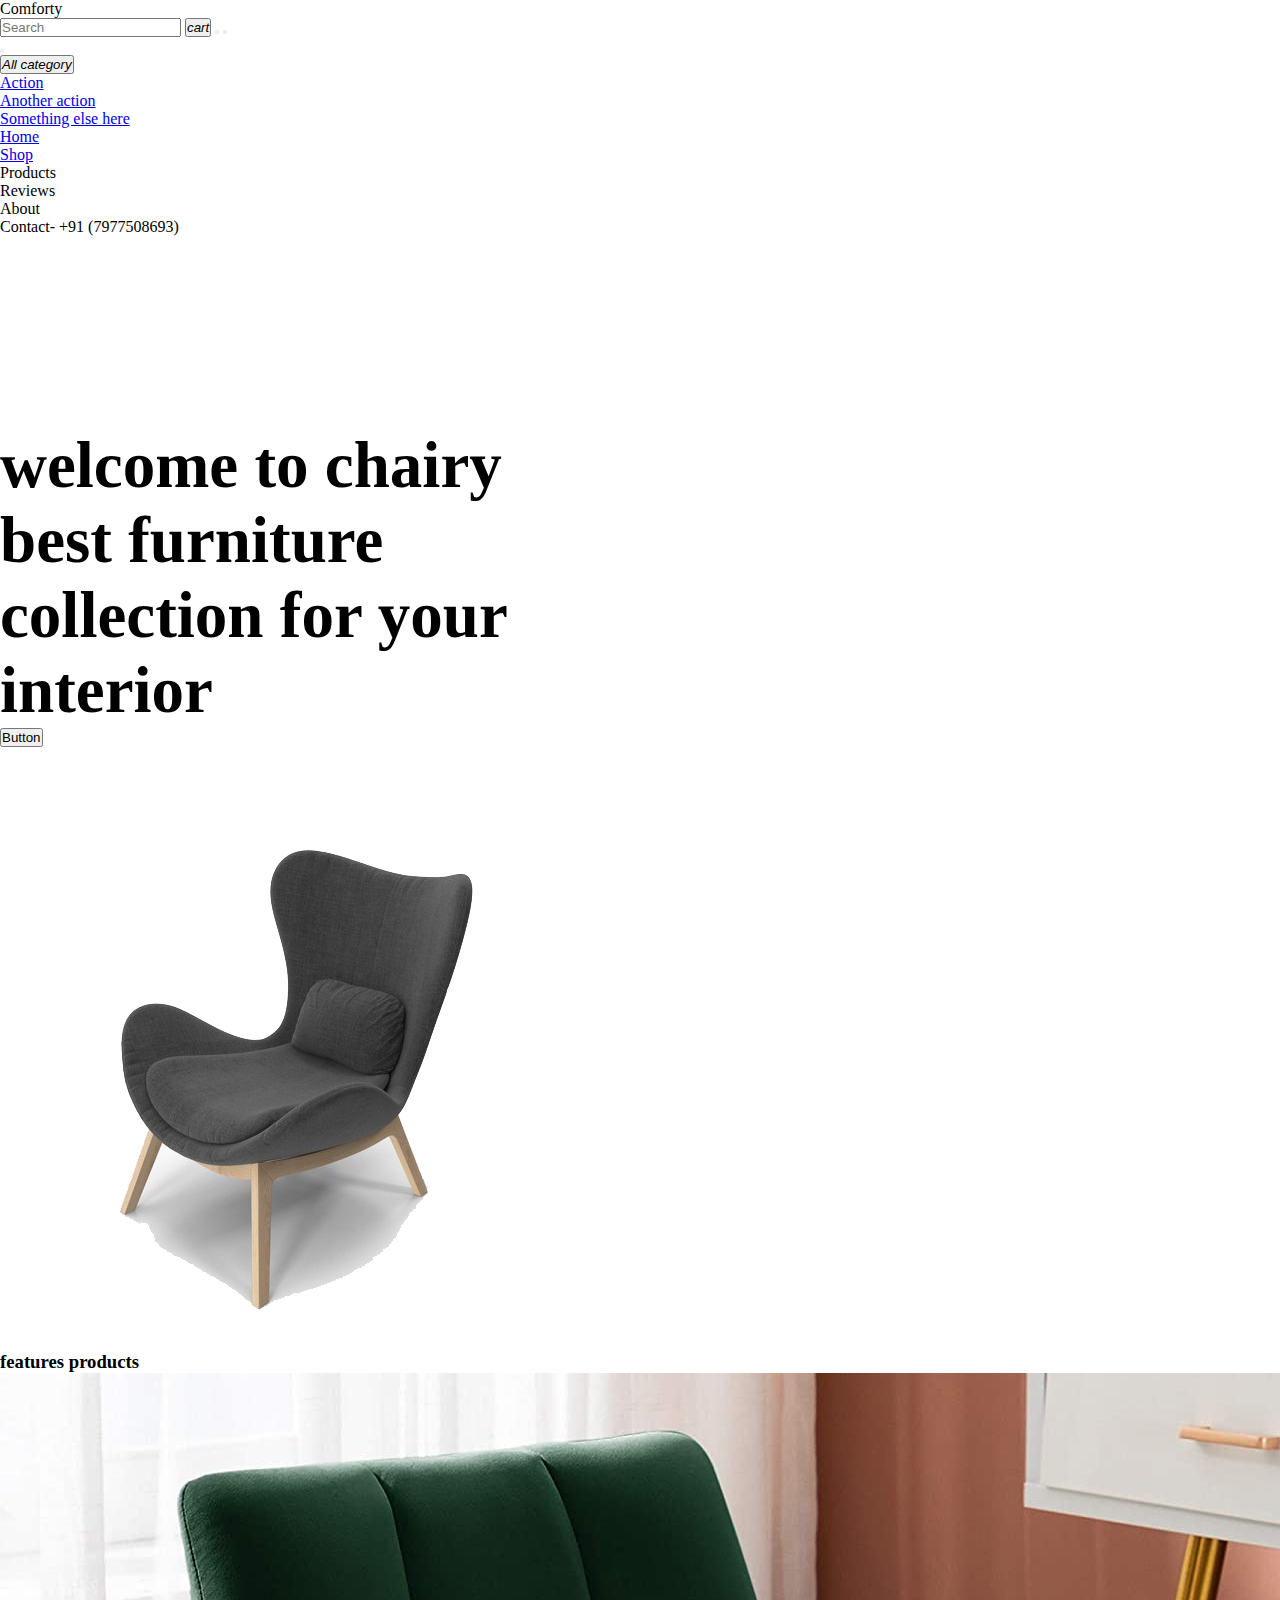
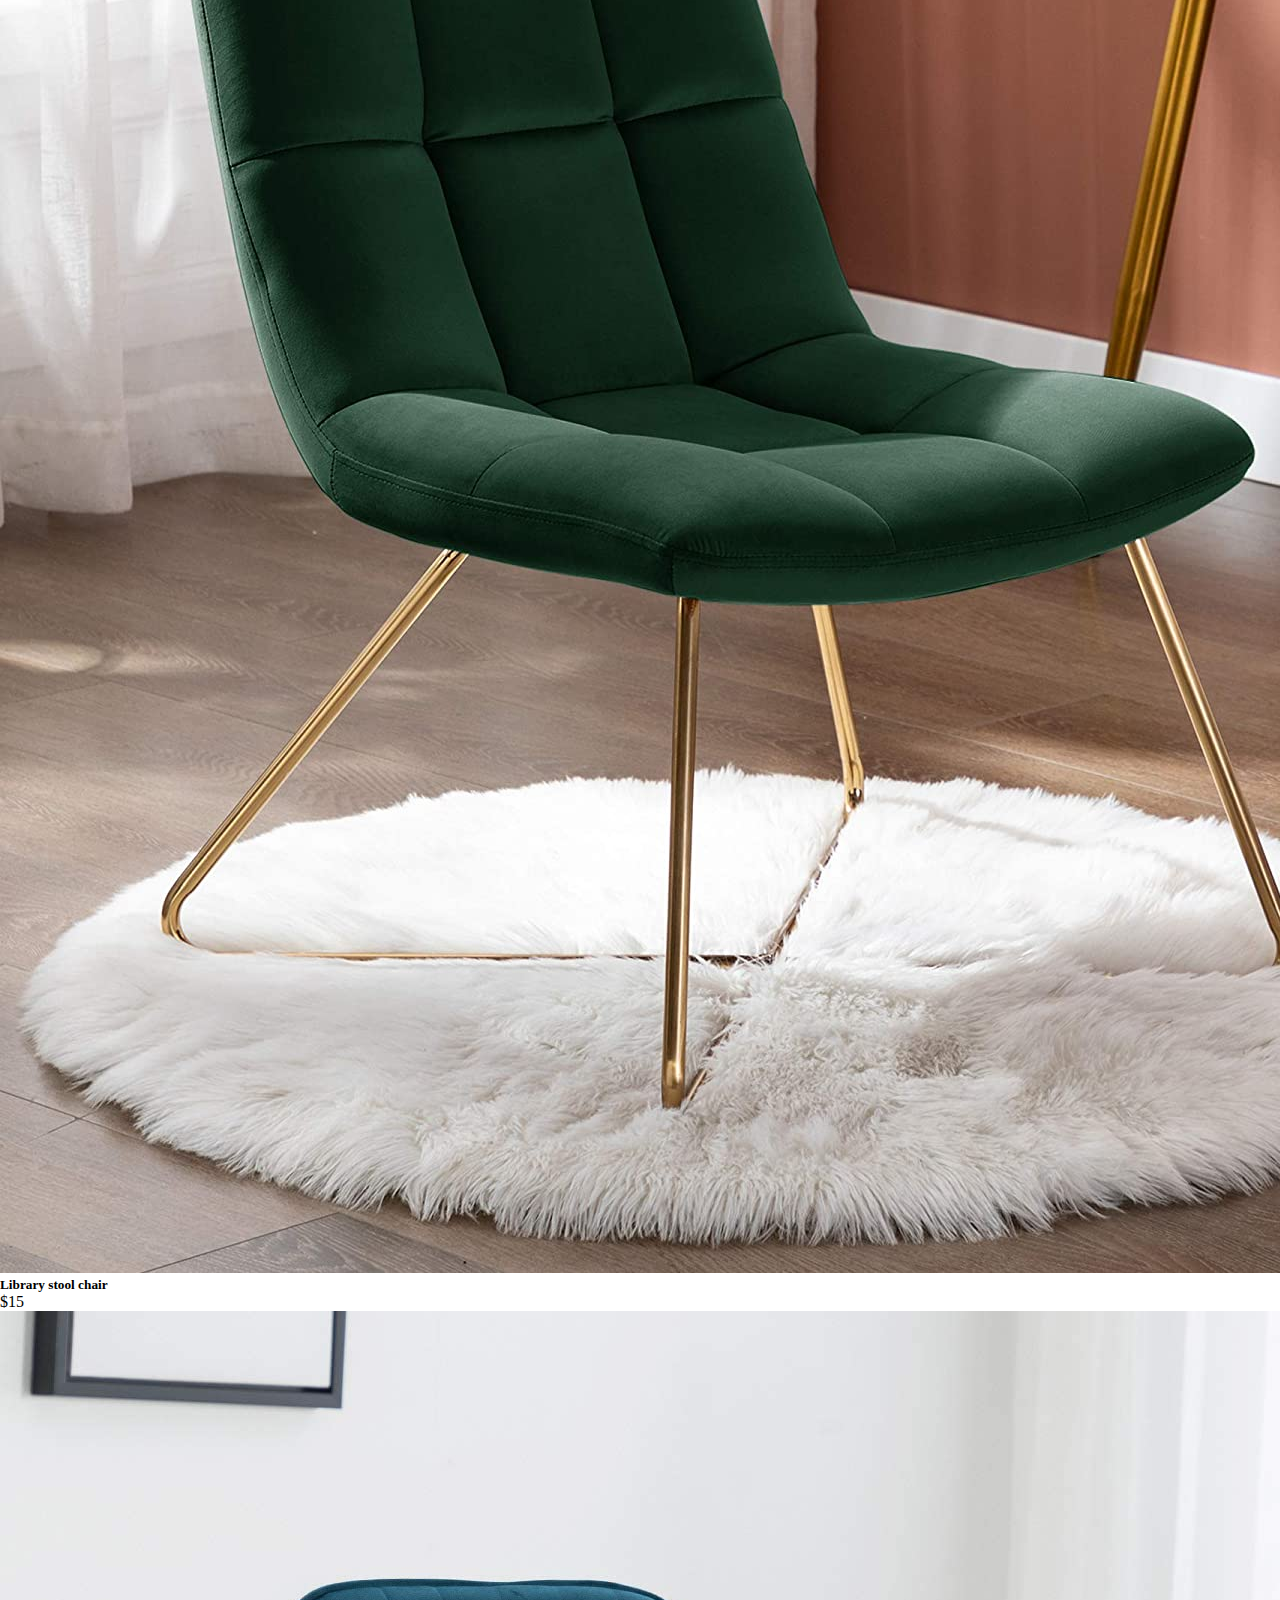
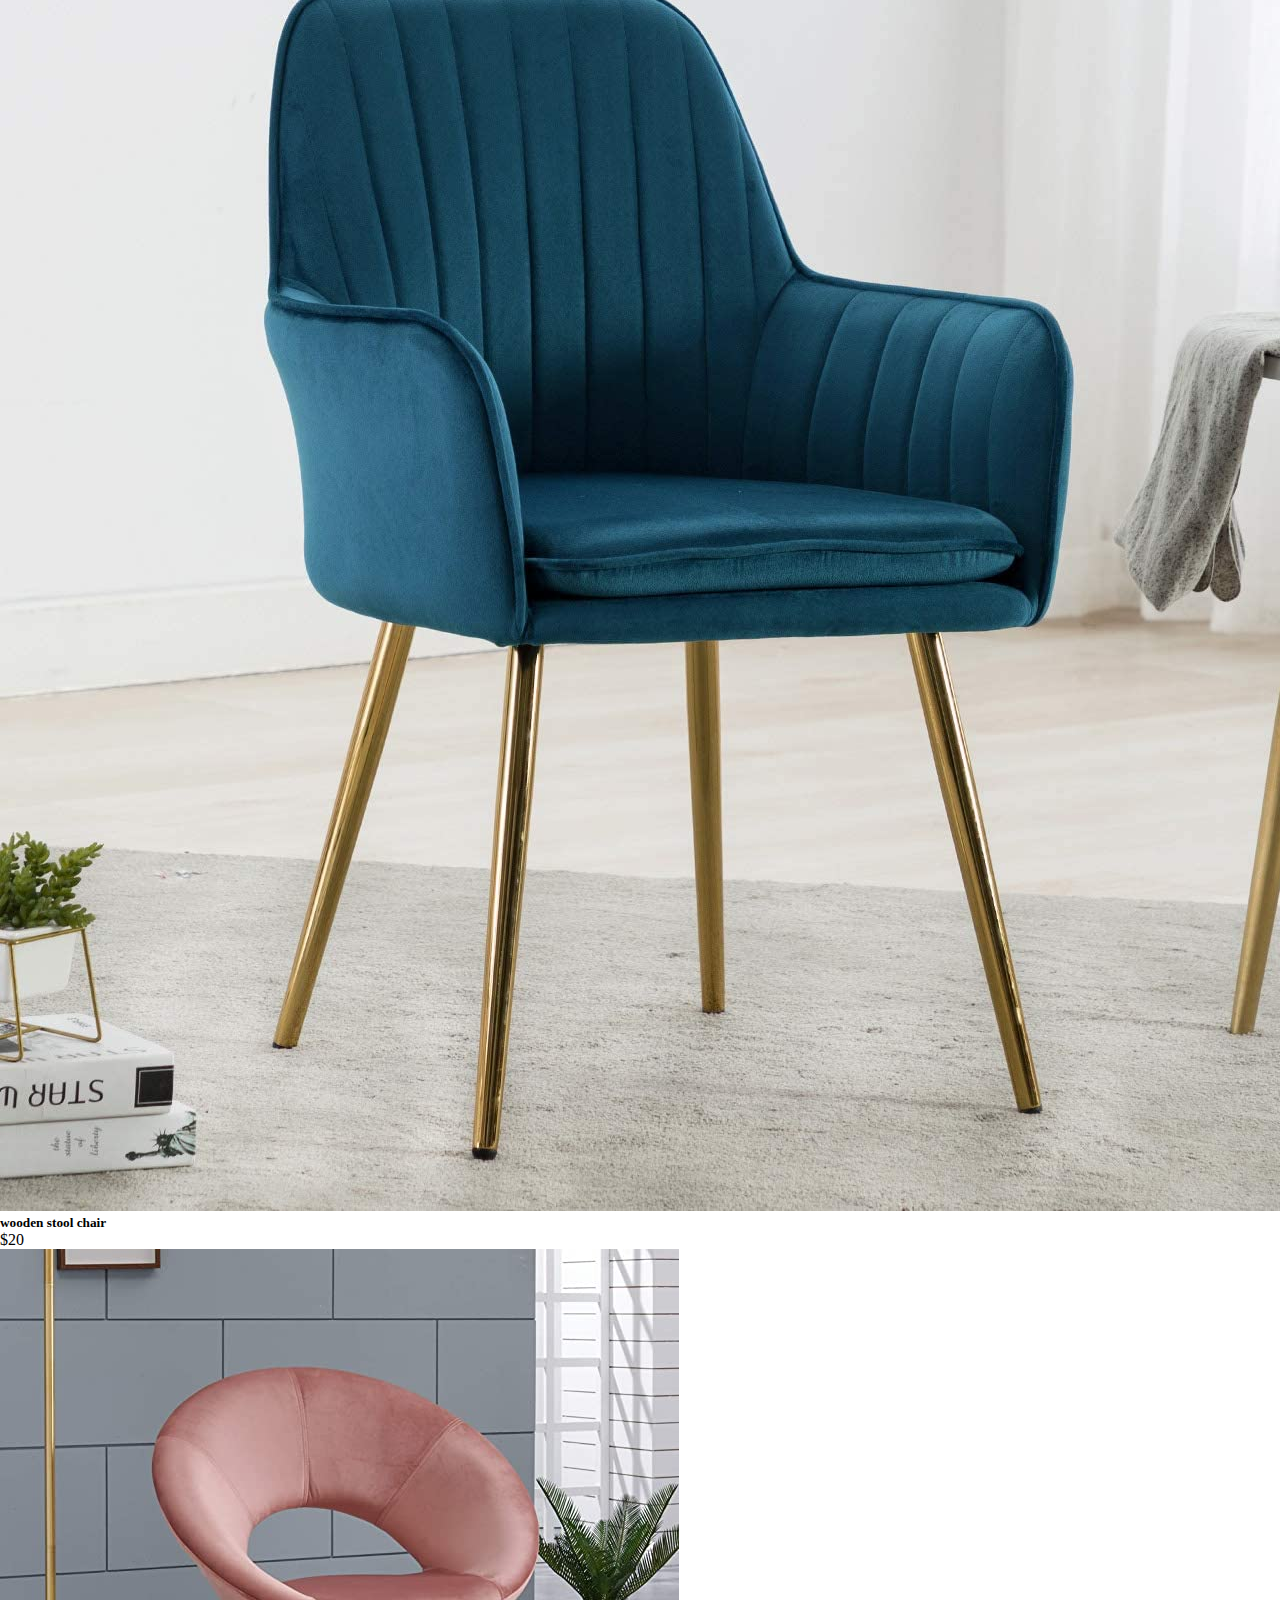
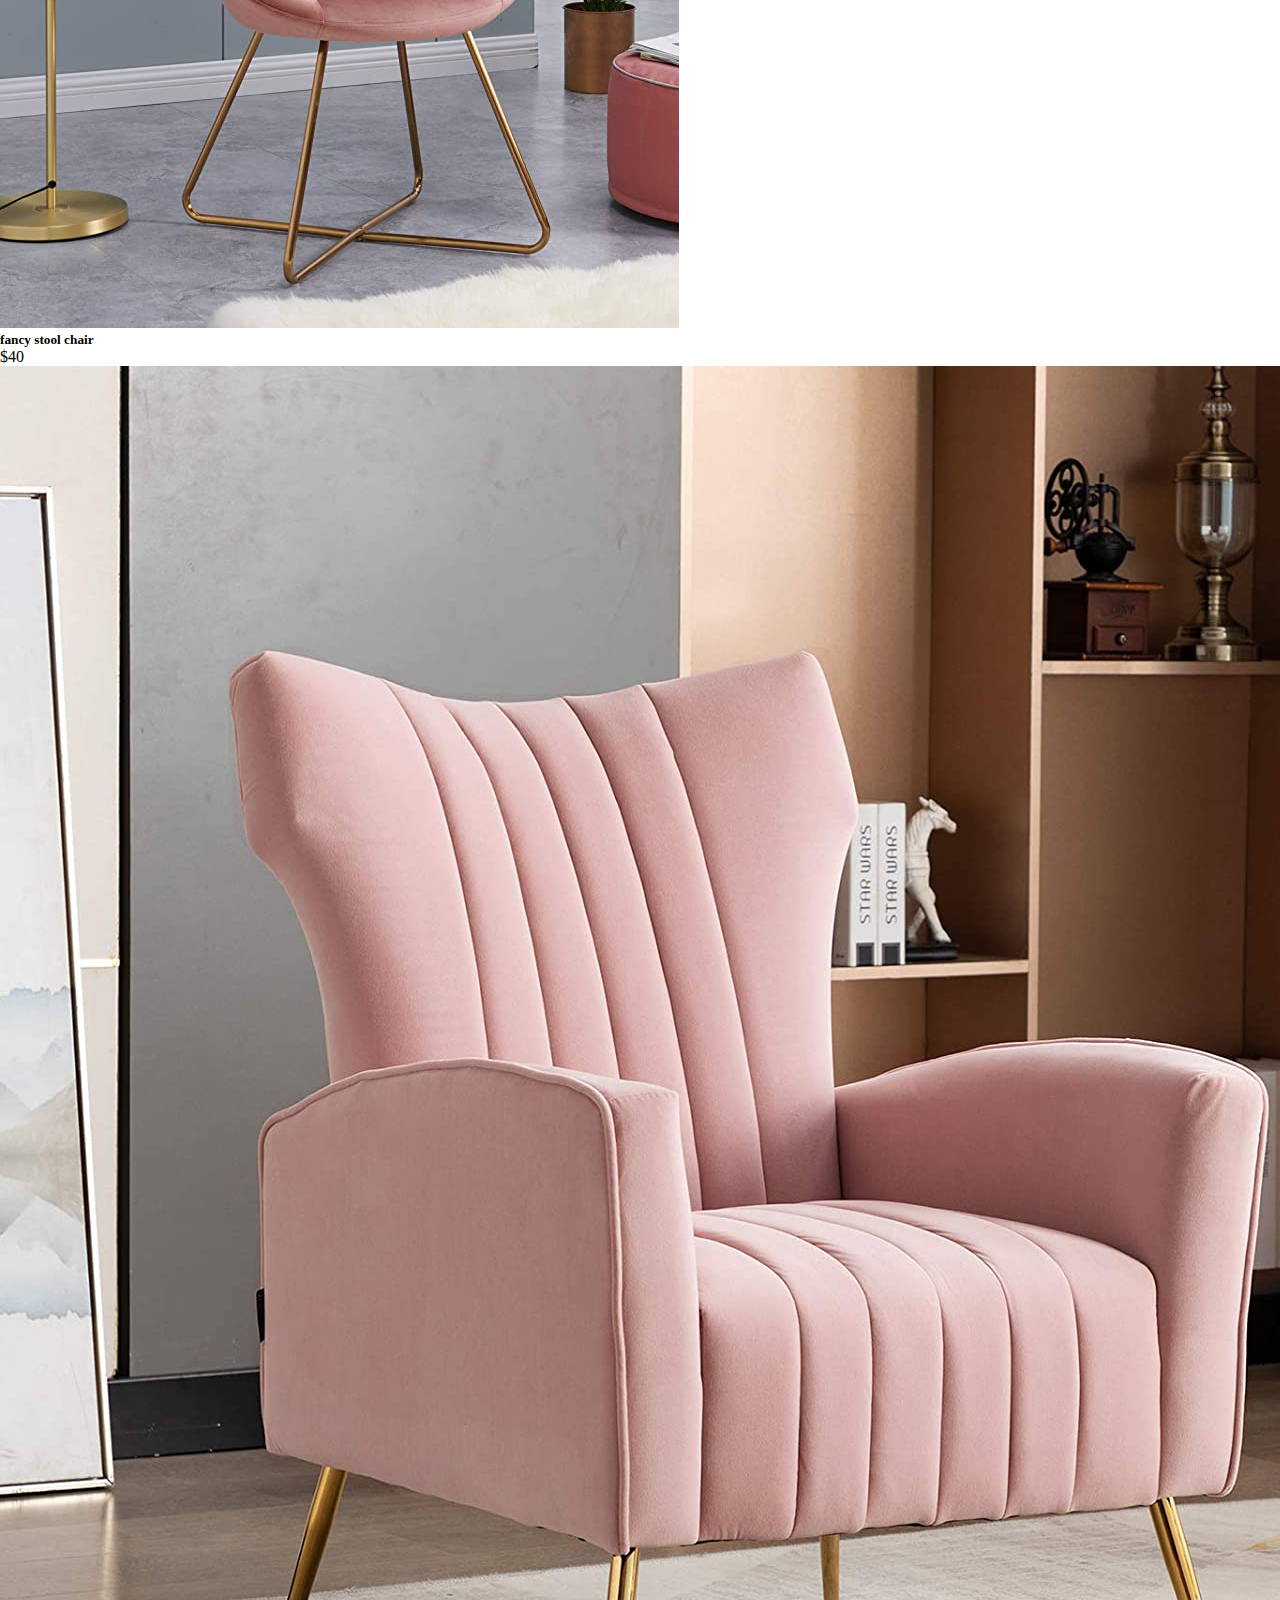
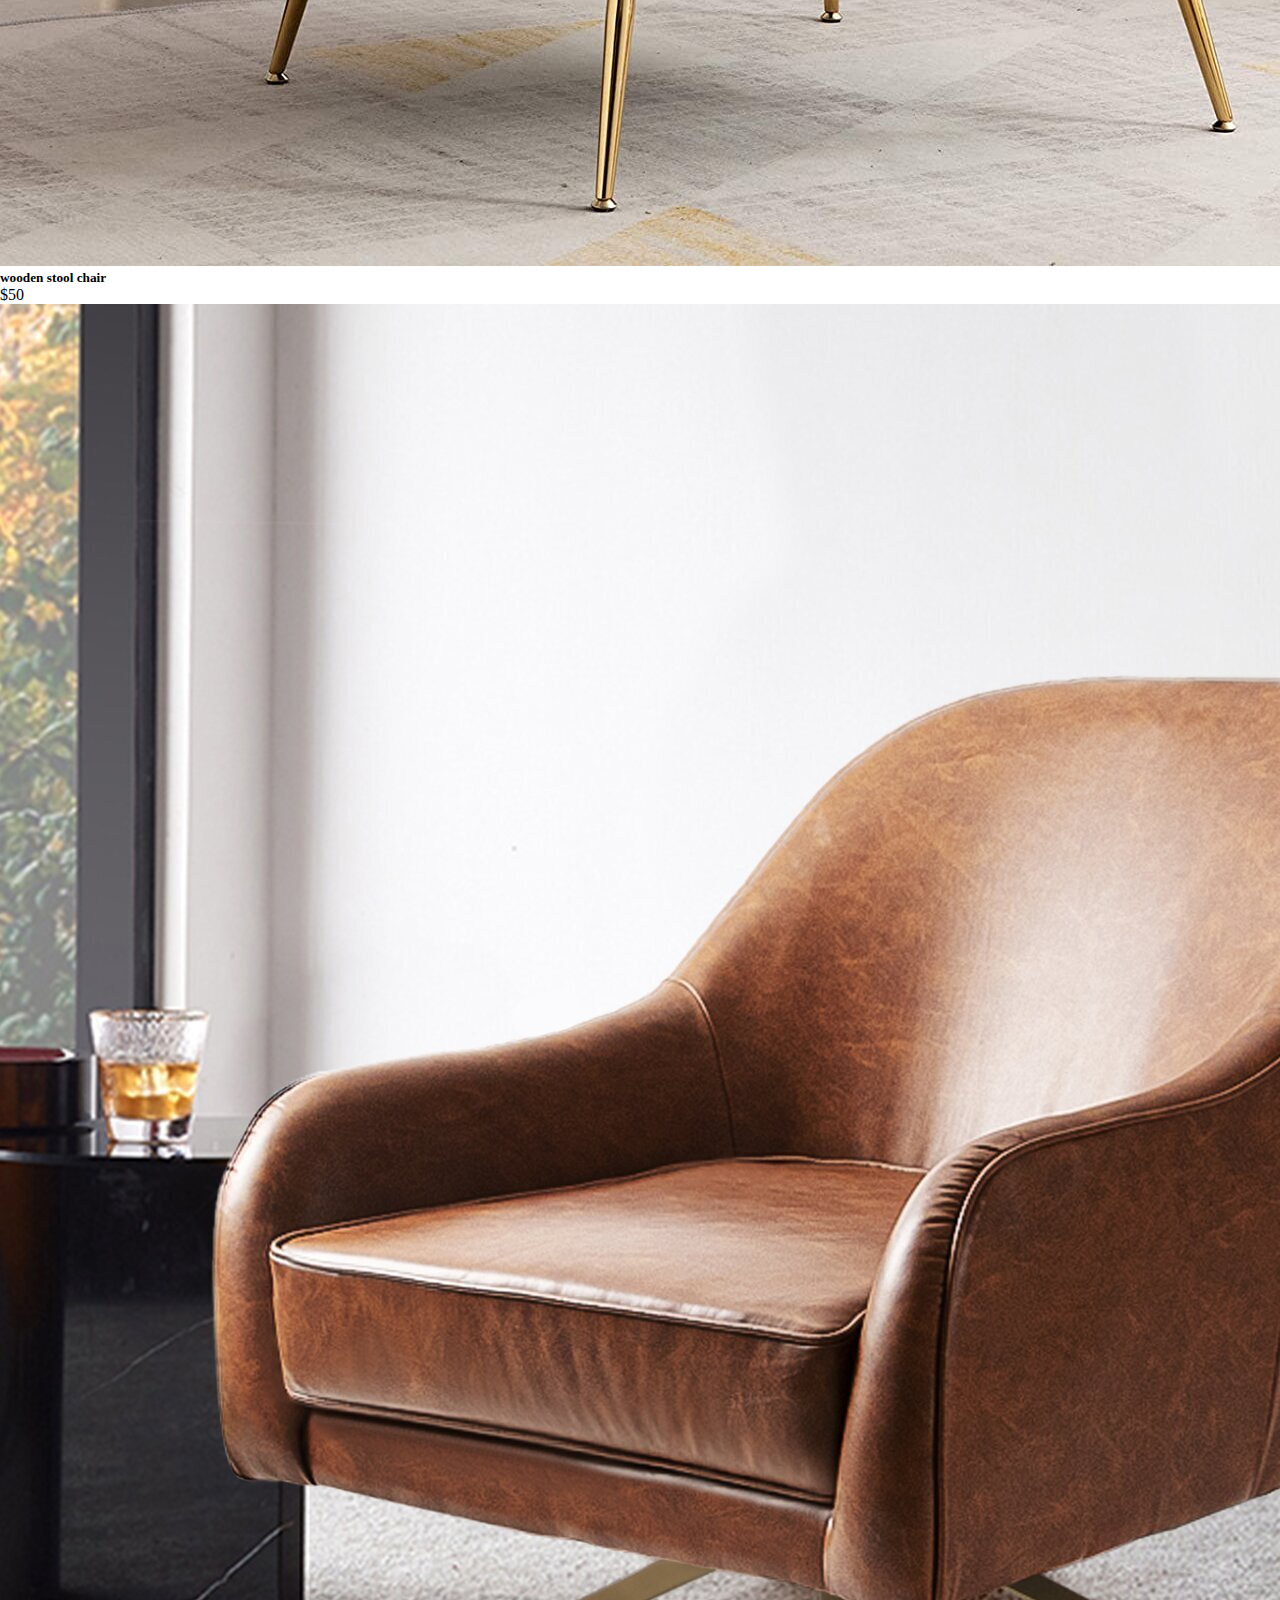
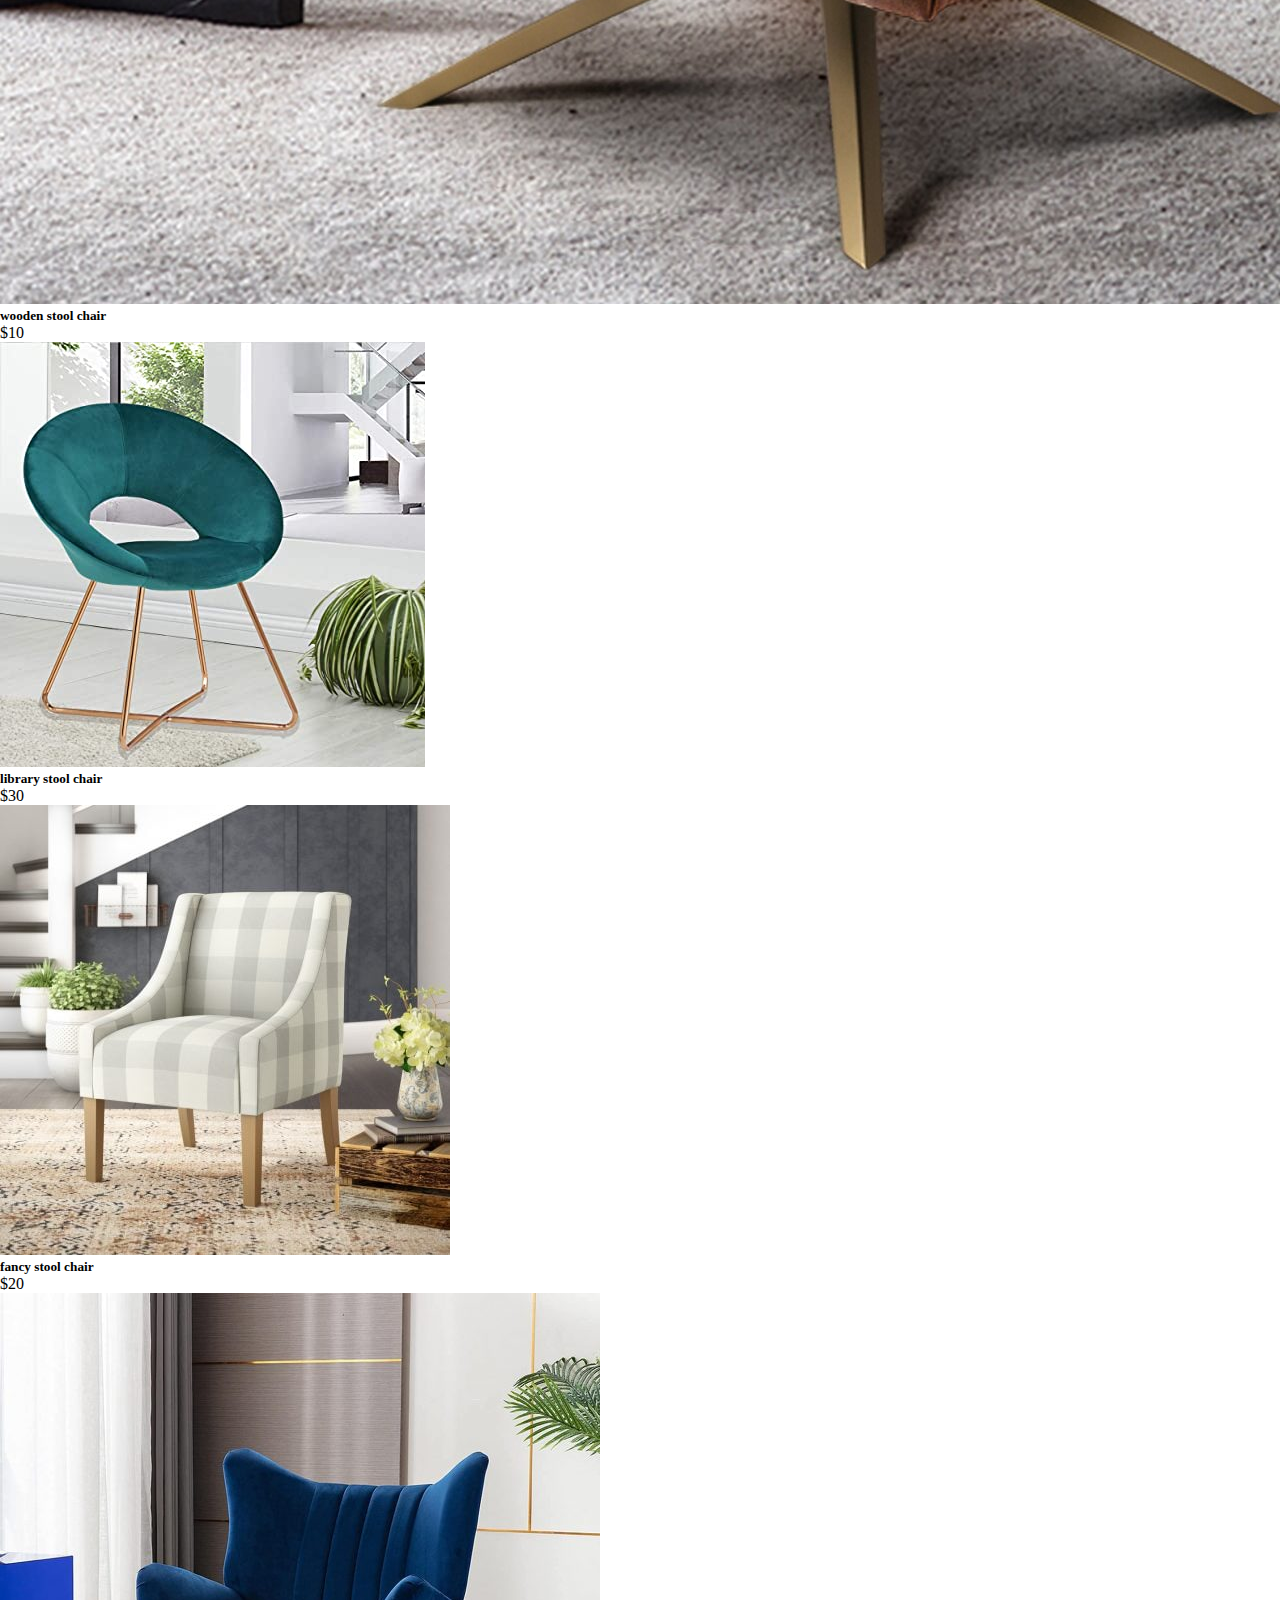
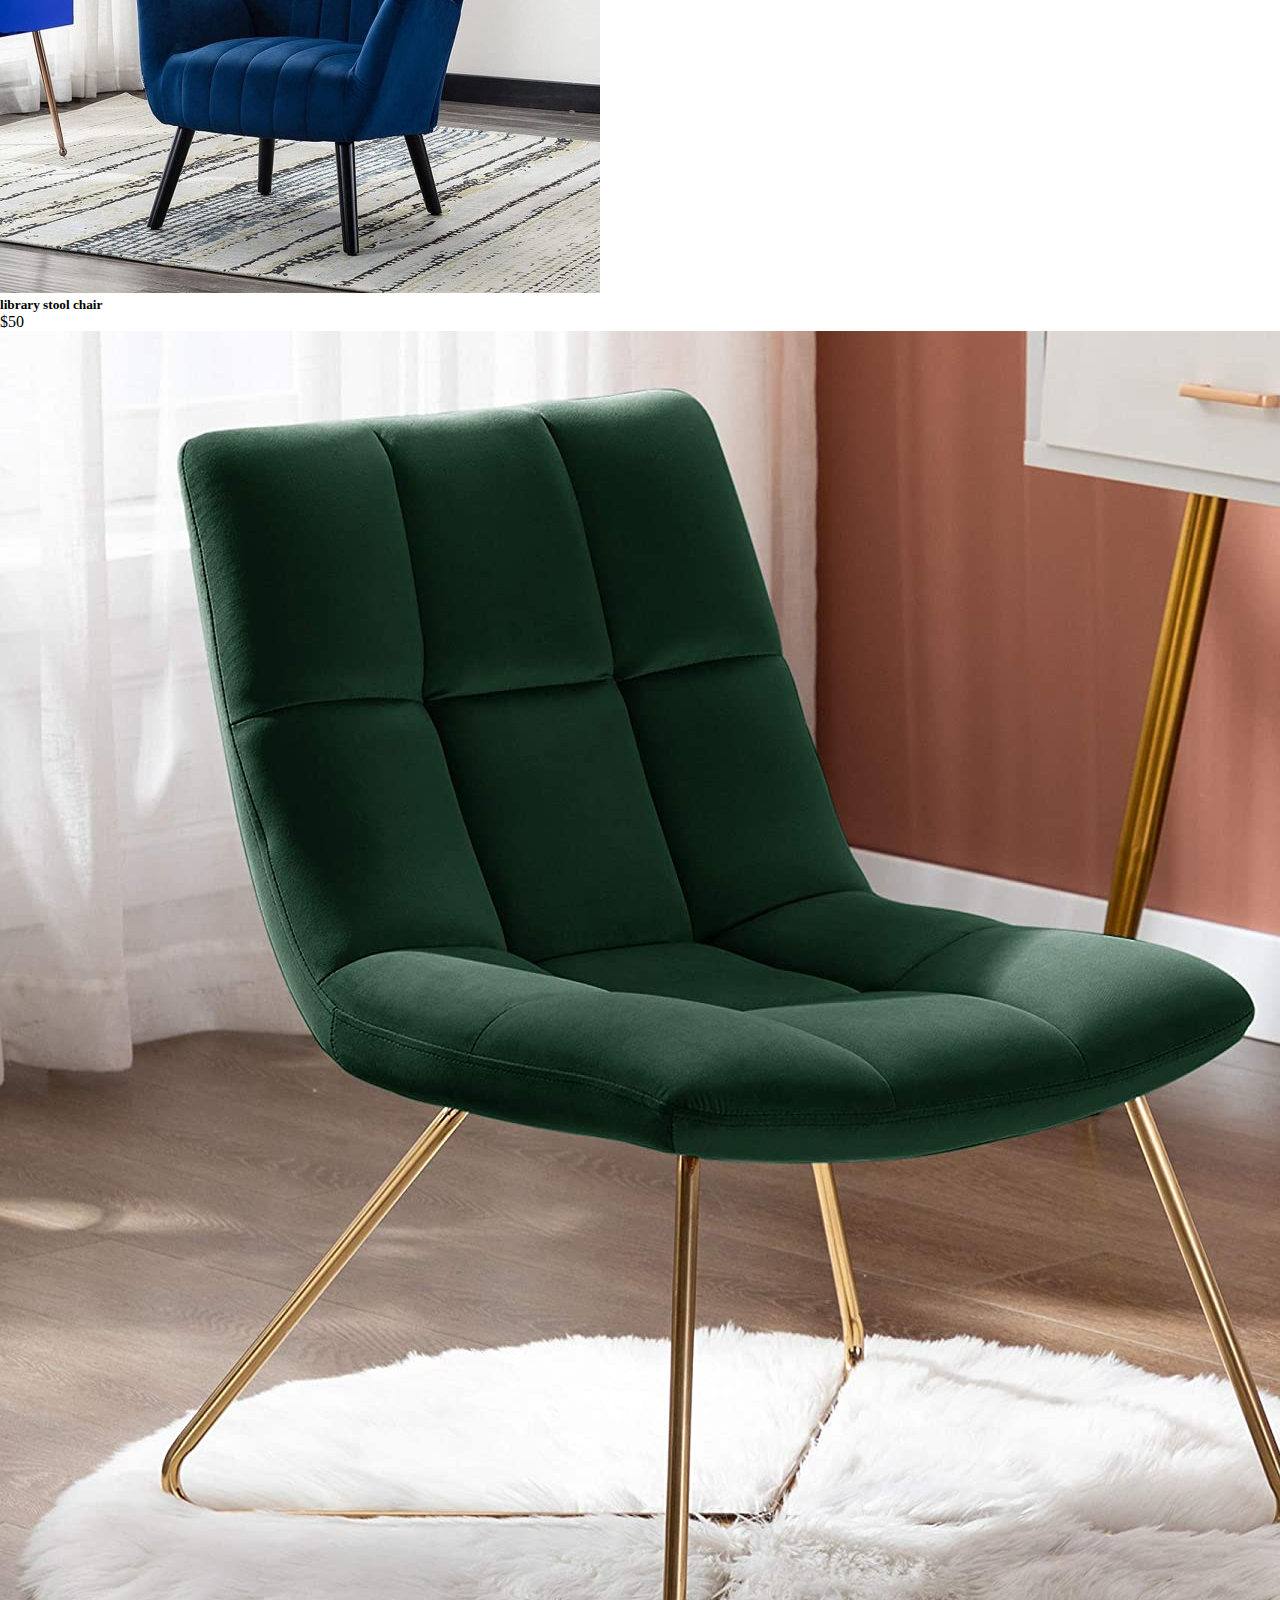
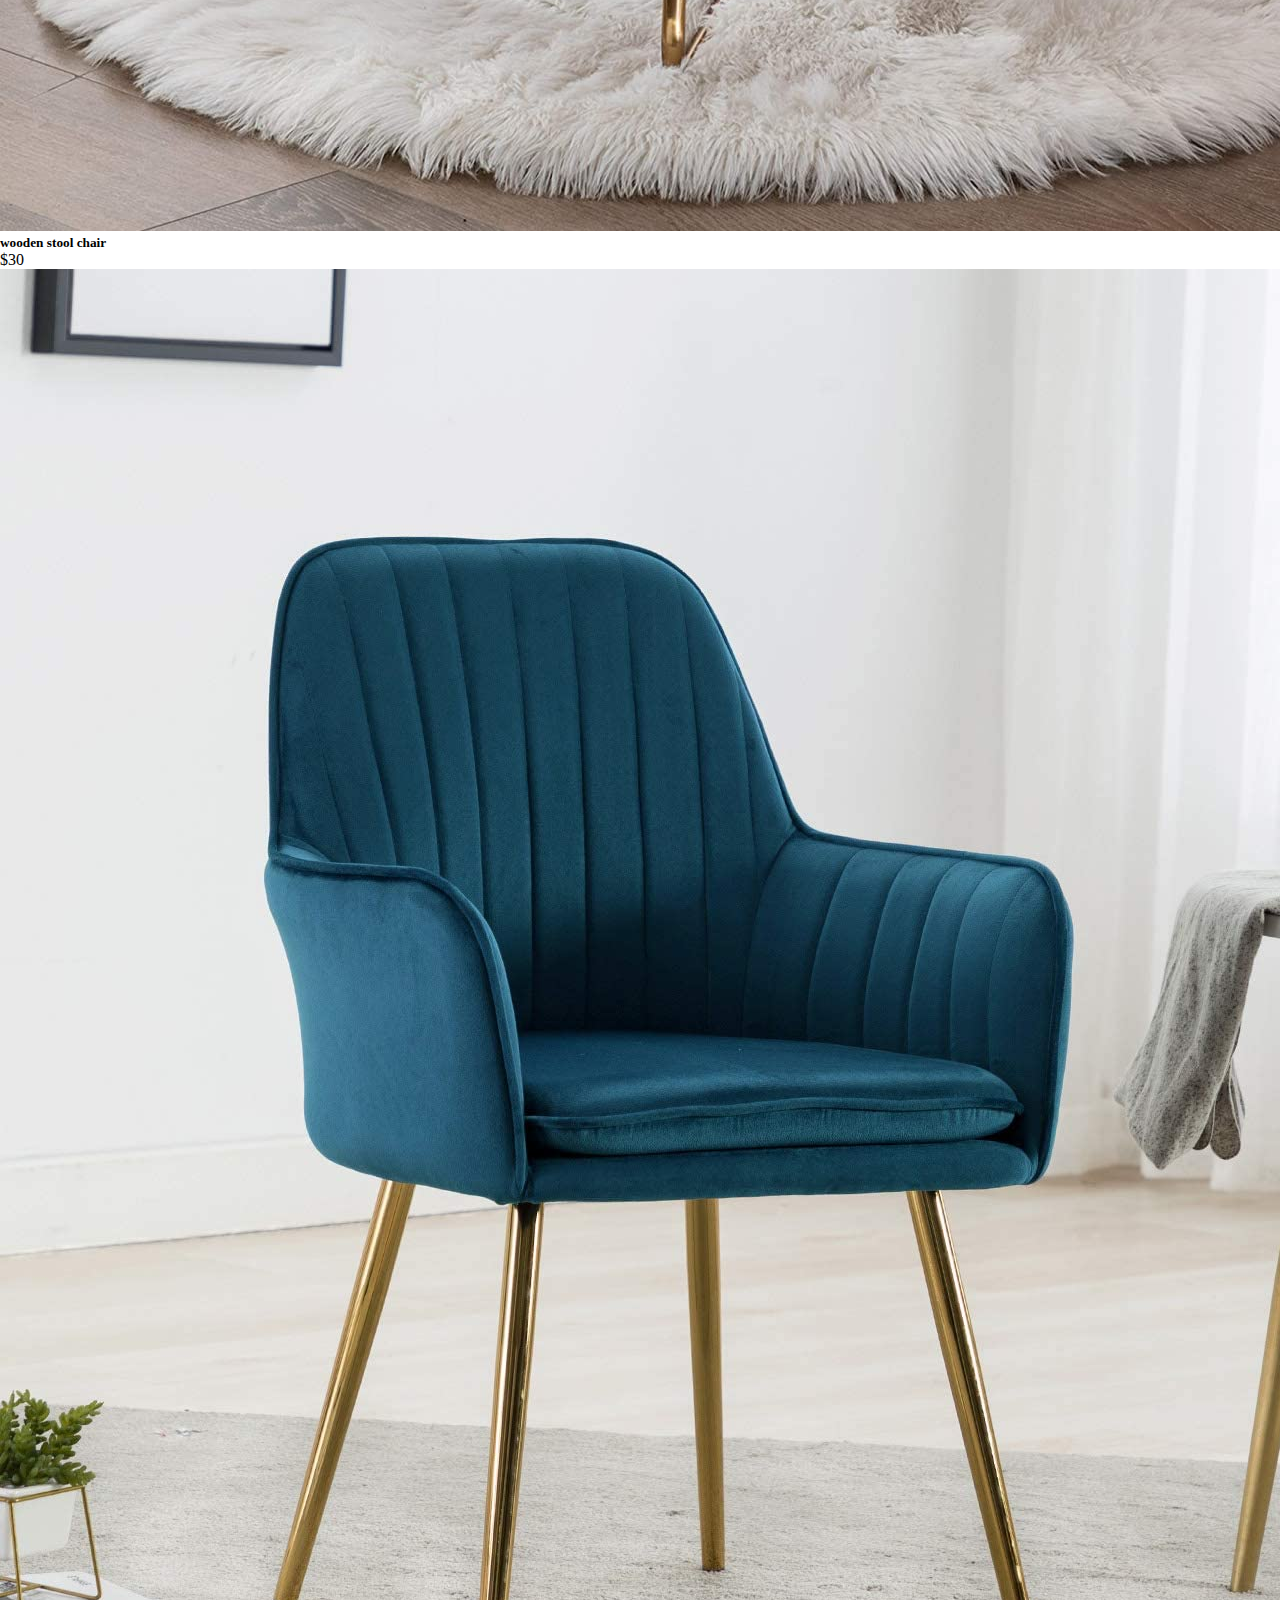
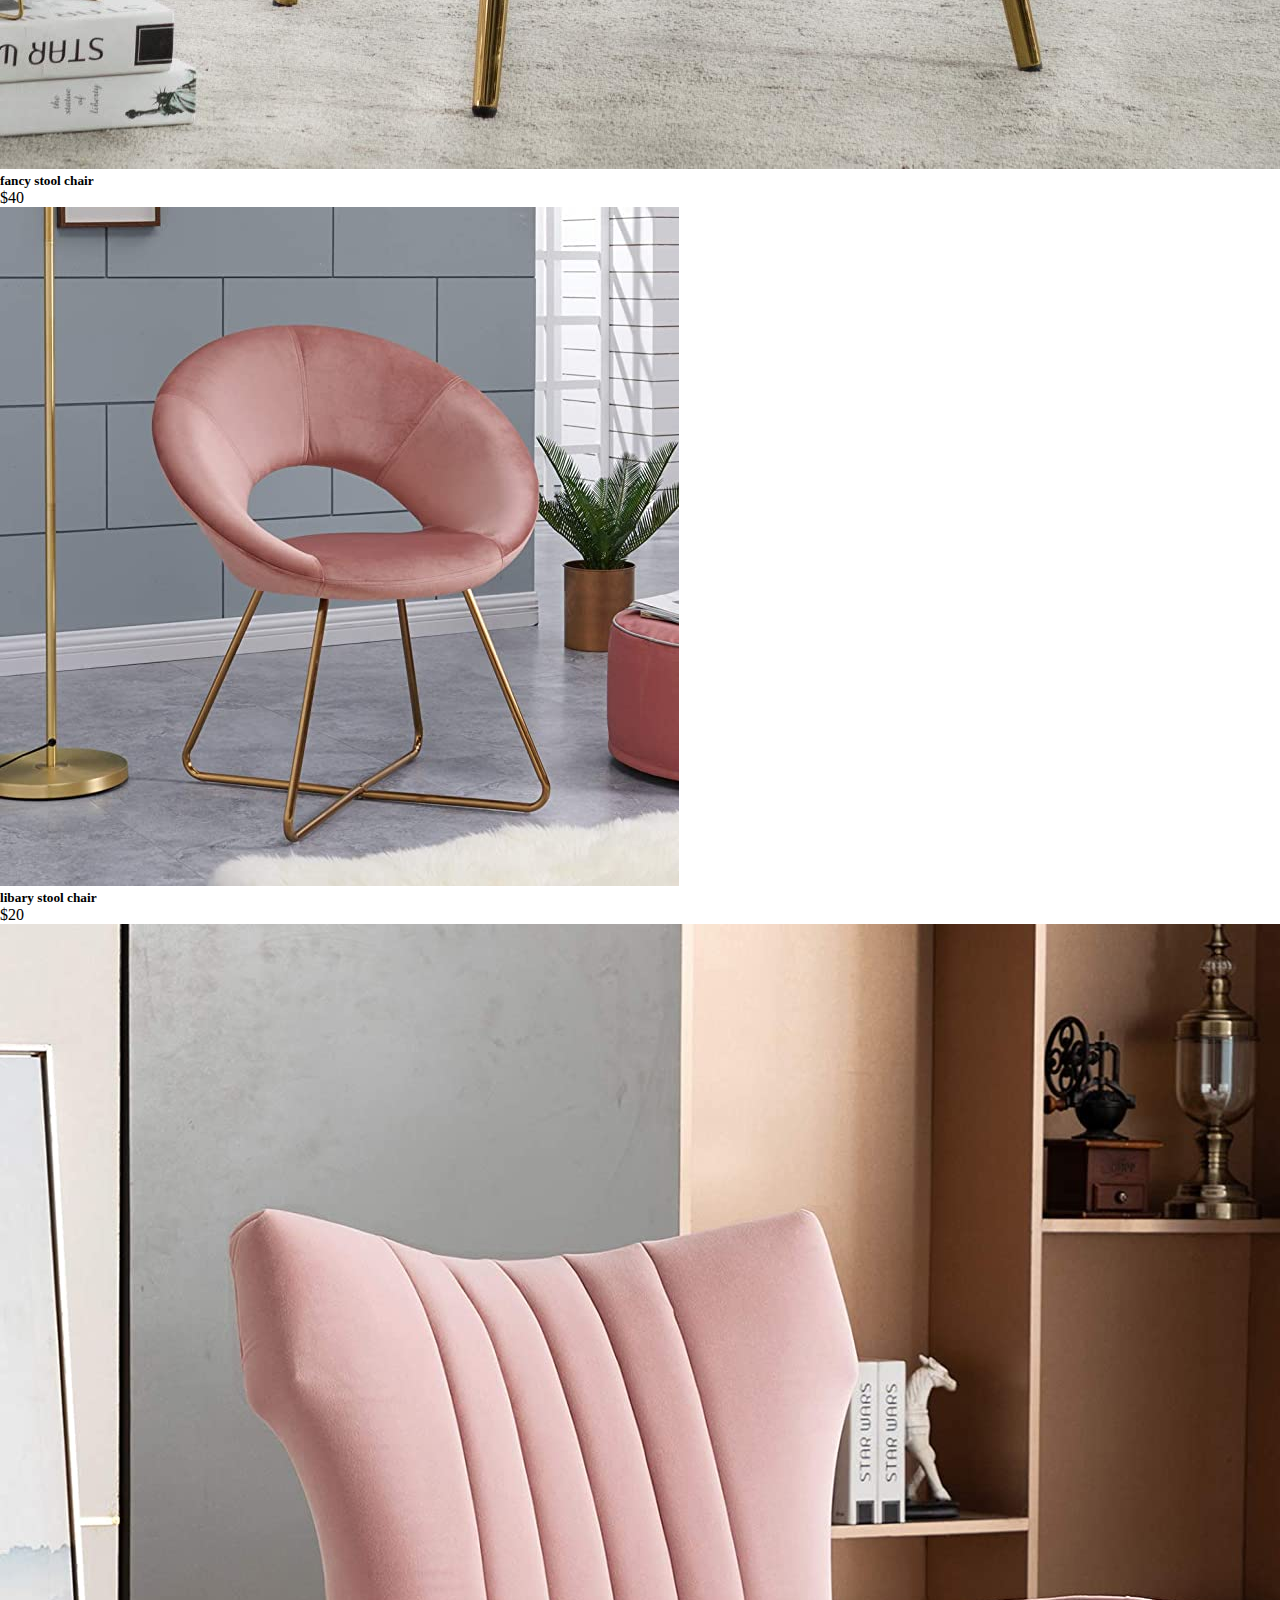
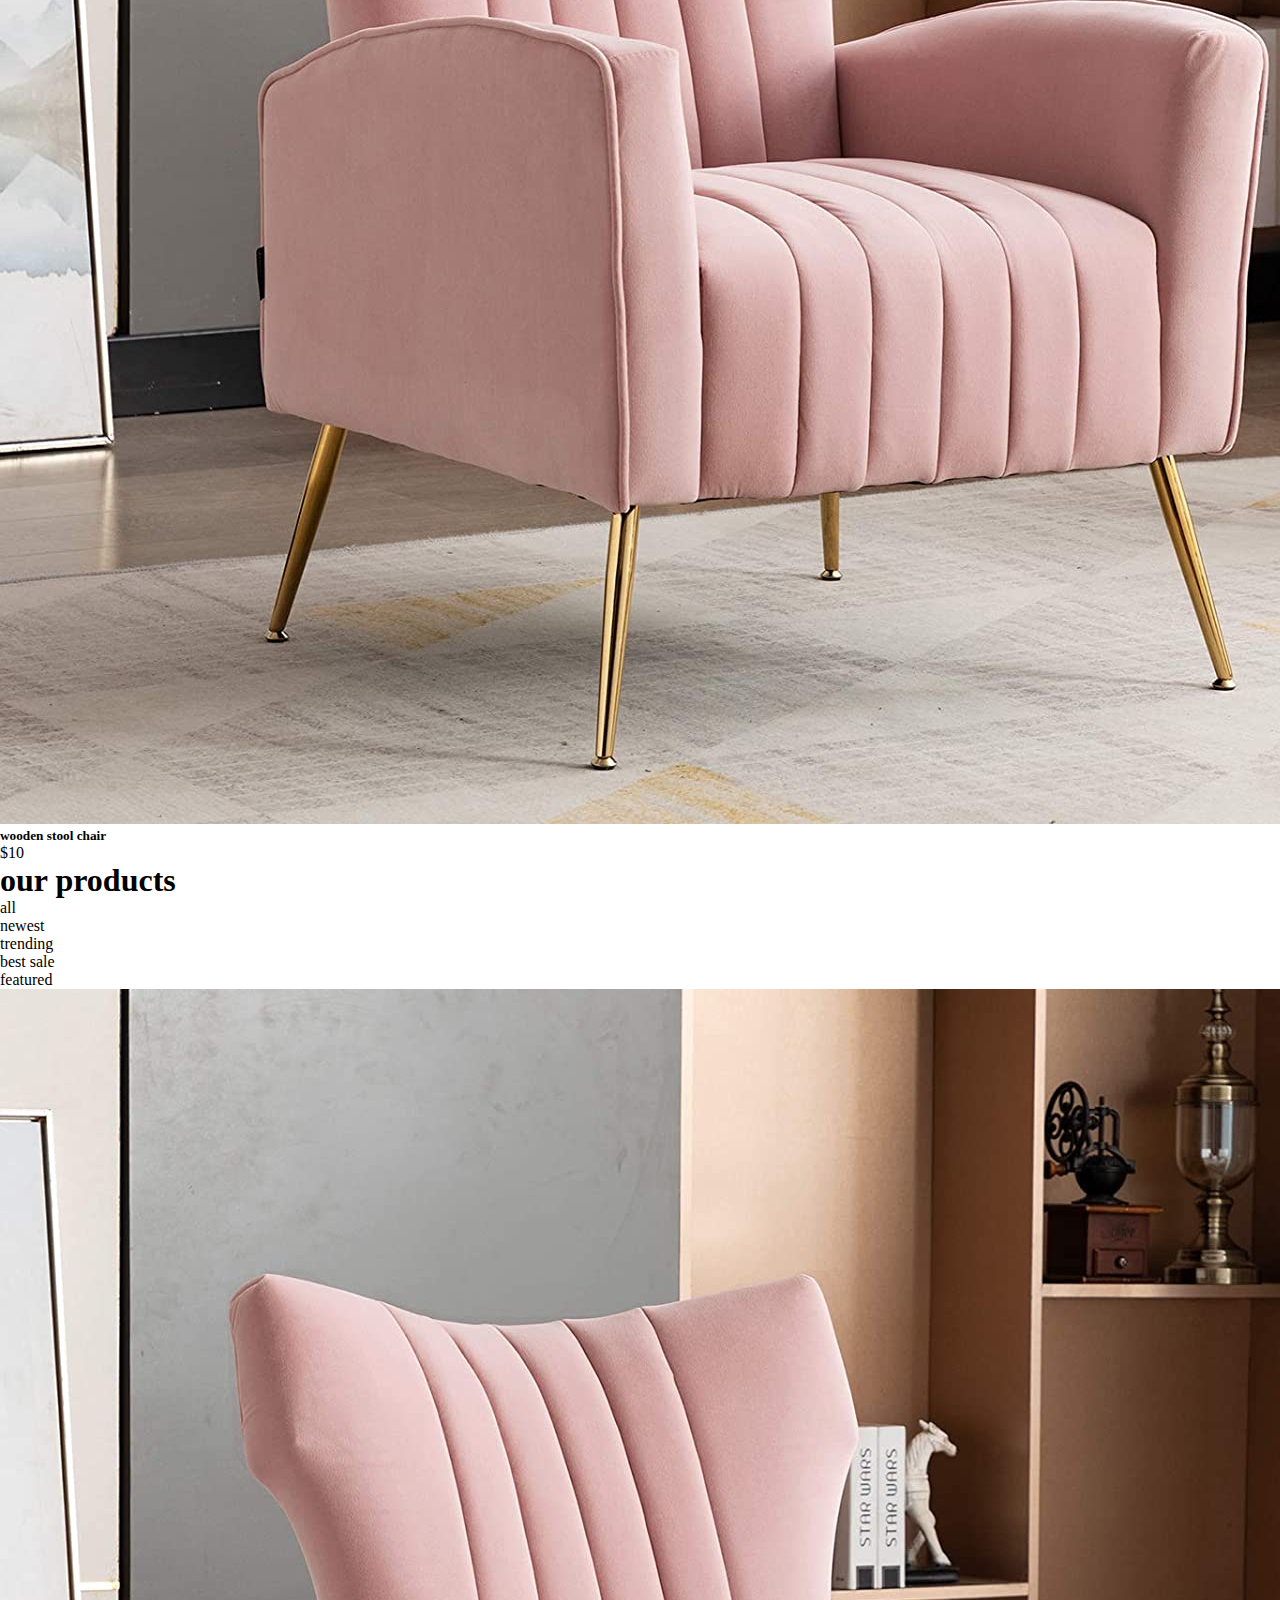
==== index.html @ 0da1611a "hwllo" ====
<!DOCTYPE html>
<html lang="en">
<head>
    <meta charset="UTF-8">
    <meta http-equiv="X-UA-Compatible" content="IE=edge">
    <meta name="viewport" content="width=device-width, initial-scale=1.0">
    <title>Document</title>
    <link rel="stylesheet" href="ece.css">
    <link href="https://cdn.jsdelivr.net/npm/bootstrap@5.3.0-alpha1/dist/css/bootstrap.min.css" rel="stylesheet" integrity="sha384-GLhlTQ8iRABdZLl6O3oVMWSktQOp6b7In1Zl3/Jr59b6EGGoI1aFkw7cmDA6j6gD" crossorigin="anonymous">
    <link rel="preconnect" href="https://fonts.googleapis.com">
    <link rel="preconnect" href="https://fonts.gstatic.com" crossorigin>
    <link href="https://fonts.googleapis.com/css2?family=Poppins&display=swap" rel="stylesheet">
    <link rel="stylesheet" href="https://cdnjs.cloudflare.com/ajax/libs/font-awesome/6.2.1/css/all.min.css" integrity="sha512-MV7K8+y+gLIBoVD59lQIYicR65iaqukzvf/nwasF0nqhPay5w/9lJmVM2hMDcnK1OnMGCdVK+iQrJ7lzPJQd1w==" crossorigin="anonymous" referrerpolicy="no-referrer" />
    <link rel="stylesheet" href="https://cdnjs.cloudflare.com/ajax/libs/OwlCarousel2/2.3.4/assets/owl.carousel.min.css" integrity="sha512-tS3S5qG0BlhnQROyJXvNjeEM4UpMXHrQfTGmbQ1gKmelCxlSEBUaxhRBj/EFTzpbP4RVSrpEikbmdJobCvhE3g==" crossorigin="anonymous" referrerpolicy="no-referrer" />
    <link href="https://stackpath.bootstrapcdn.com/bootstrap/5.0.0-alpha1/css/bootstrap.min.css">
     <link rel="stylesheet" href="https://cdnjs.cloudflare.com/ajax/libs/OwlCarousel2/2.3.4/assets/owl.carousel.min.css" integrity="sha512-tS3S5qG0BlhnQROyJXvNjeEM4UpMXHrQfTGmbQ1gKmelCxlSEBUaxhRBj/EFTzpbP4RVSrpEikbmdJobCvhE3g==" crossorigin="anonymous" referrerpolicy="no-referrer" />
    <link rel="stylesheet" href="https://cdnjs.cloudflare.com/ajax/libs/OwlCarousel2/2.3.4/assets/owl.theme.default.min.css" integrity="sha512-sMXtMNL1zRzolHYKEujM2AqCLUR9F2C4/05cdbxjjLSRvMQIciEPCQZo++nk7go3BtSuK9kfa/s+a4f4i5pLkw==" crossorigin="anonymous" referrerpolicy="no-referrer" />
    <!-- owl carosal links  -->
    <link rel="stylesheet" href="https://cdnjs.cloudflare.com/ajax/libs/OwlCarousel2/2.3.4/assets/owl.carousel.min.css" integrity="sha512-tS3S5qG0BlhnQROyJXvNjeEM4UpMXHrQfTGmbQ1gKmelCxlSEBUaxhRBj/EFTzpbP4RVSrpEikbmdJobCvhE3g==" crossorigin="anonymous" referrerpolicy="no-referrer" />
    <link rel="stylesheet" href="https://cdnjs.cloudflare.com/ajax/libs/OwlCarousel2/2.3.4/assets/owl.theme.default.min.css" integrity="sha512-sMXtMNL1zRzolHYKEujM2AqCLUR9F2C4/05cdbxjjLSRvMQIciEPCQZo++nk7go3BtSuK9kfa/s+a4f4i5pLkw==" crossorigin="anonymous" referrerpolicy="no-referrer" />
</head>
<body>
    <section>
        <div class="container">
            <div class="row">
                <div class="col-lg-12">
                    <nav class="navbar">
                        <div class="container-fluid">
                          <a class="navbar-brand fw-bold fs-3">Comforty</a>
                          <form class="d-flex" role="search">
                            <input class="form-control me-5" type="search" placeholder="Search" aria-label="Search">
                            <button class="btn btn-outline-dark me-2 cart-btn" type="submit"><i class="fa-solid fa-cart-shopping text-dark-emphasis">cart</i></button>
                            <button class="btn btn-outline-dark me-4" type="submit"><i class="fa-solid fa-heart text-dark-emphasis"></i></button>
                            <button class="btn btn-outline-dark" type="submit"><i class="fa-solid fa-user text-dark-emphasis"></i></button>
                          </form>
                        </div>
                      </nav>
                </div>
            </div>
        </div>
    </section>
    <section>
        <div class="container">
            <div class="row">
                <div class="col-lg-12 ">
                    <nav class="navbar navbar-expand-lg">
                        <div class="container-fluid">
                                <button class="navbar-toggler" type="button" data-bs-toggle="collapse" data-bs-target="#navbarTogglerDemo01" aria-controls="navbarTogglerDemo01" aria-expanded="false" aria-label="Toggle navigation">
                                    <span class="navbar-toggler-icon"></span>
                                </button>
                                <div class="collapse navbar-collapse" id="navbarTogglerDemo01">
                                    <div class="dropdown">
                                            <button class="btn dropdown border-secondary menu-btn" type="button" data-bs-toggle="dropdown" aria-expanded="false">
                                                <i class="fa-solid fa-bars"><span class="ps-2 menu-text">All category</span></i>
                                            </button>
                                            <ul class="dropdown-menu">
                                                    <li><a class="dropdown-item" href="#">Action</a></li>
                                                    <li><a class="dropdown-item" href="#">Another action</a></li>
                                                    <li><a class="dropdown-item" href="#">Something else here</a></li>
                                            </ul>
                                        </div>
                                    <ul class="navbar-nav me-auto mb-2 mb-lg-0">
                                        <li class="nav-item">
                                        <a class="nav-link" aria-current="page" href="#">Home</a>
                                        </li>
                                        <li class="nav-item">
                                        <a class="nav-link" href="#">Shop</a>
                                        </li>
                                        <li class="nav-item">
                                        <a class="nav-link">Products</a>
                                        </li>
                                        <li class="nav-item">
                                        <a class="nav-link">Reviews</a>
                                        </li>
                                        <li class="nav-item">
                                        <a class="nav-link">About</a>
                                        </li>
                                    </ul>
                                    <div>
                                                <p class="mt-3 pe-2">Contact- +91 (7977508693)</p>
                                    </div>
                                </div>
                        </div>
                    </nav>
                </div>
          </div>
        </div>
    </section>
    <section>
            
    </section>
    <section class="py-5 bg-body-tertiary">
      <div class="container">
        <div class="row">
          <div class="col-lg-6" style="margin-top: 15% !important;">
            <h1 class="text-capitalize" style="font-size: 65px;"><p class="fs-6 fw-bold mb-2">welcome to chairy</p> best furniture<br> collection for your<br> interior </h1>
            <button class="btn btn-primary my-2" type="submit">Button</button>
          </div>
          <div class="col-lg-6">
            <!-- <img src="./ecom image/offer-img.png" style="width: 100px; height: 100px; left: 68%; top: 28%;" class="position-absolute offer-img ms-5"  alt=""> -->
            <img class="banner-img"  src="./ecom image/banner.png">
          </div>
        </div>
      </div>
    </section>
    <section class="pt-5 pb-5 bg-body-tertiary">
      <div class="container">
          <div class="row">
              <div class="col-6">
                  <h3 class="mb-3 text-capitalize fw-bold">features products</h3>
              </div>
              <div class="col-6 text-right">
                  <a class="btn btn-primary mb-3 mr-1" href="#carouselExampleIndicators2" role="button" data-slide="prev">
                      <i class="fa fa-arrow-left"></i>
                  </a>
                  <a class="btn btn-primary mb-3 " href="#carouselExampleIndicators2" role="button" data-slide="next">
                      <i class="fa fa-arrow-right"></i>
                  </a>
              </div>
              <div class="col-12">
                  <div id="carouselExampleIndicators2" class="carousel slide" data-ride="carousel">
                      <div class="carousel-inner">
                          <div class="carousel-item active">
                              <div class="row">
                                  <div class="col-md-3 mb-3">
                                      <div class="card border-light">
                                          <img class="img-fluid" alt="100%x280" src="./ecom image/chair1.jpg">
                                          <div class="card-body ">
                                              <h5 class="card-title">Library stool chair </h5>
                                              <p class="card-text fs-5">$15 <i class="fa-solid fa-cart-plus float-end fs-3 text-danger"></i></p>
  
                                          </div>
  
                                      </div>
                                  </div>
                                  <div class="col-md-3 mb-3">
                                      <div class="card border-light">
                                          <img class="img-fluid" alt="100%x280" src="ecom image/chair2.jpg">
                                          <div class="card-body">
                                              <h5 class="card-title">wooden stool chair</h5>
                                              <p class="card-text fs-5">$20 <i class="fa-solid fa-cart-plus float-end fs-3 text-danger"></i></p>
  
                                          </div>
                                      </div>
                                  </div>
                                  <div class="col-md-3 mb-3">
                                      <div class="card border-light">
                                          <img class="img-fluid" alt="100%x280" src="./ecom image/chair3.jpg">
                                          <div class="card-body">
                                              <h5 class="card-title">fancy stool chair</h5>
                                              <p class="card-text fs-5">$40 <i class="fa-solid fa-cart-plus float-end fs-3 text-danger"></i></p>
  
                                          </div>
                                      </div>
                                  </div>
                                  <div class="col-md-3 mb-3">
                                      <div class="card border-light">
                                          <img class="img-fluid" alt="100%x280" src="./ecom image/chair4.jpg">
                                          <div class="card-body">
                                              <h5 class="card-title">wooden stool chair</h5>
                                              <p class="card-text fs-5">$50 <i class="fa-solid fa-cart-plus float-end fs-3 text-danger"></i></p>
  
                                          </div>
                                      </div>
                                  </div>
                              </div>
                          </div>
                          <div class="carousel-item">
                              <div class="row">
  
                                  <div class="col-md-3 mb-3">
                                      <div class="card border-light">
                                          <img class="img-fluid" alt="100%x280" src="./ecom image/chair5.jpg">
                                          <div class="card-body">
                                              <h5 class="card-title">wooden stool chair</h5>
                                              <p class="card-text fs-5">$10 <i class="fa-solid fa-cart-plus float-end fs-3 text-danger"></i></p>
  
                                          </div>
  
                                      </div>
                                  </div>
                                  <div class="col-md-3 mb-3">
                                      <div class="card border-light">
                                          <img class="img-fluid" alt="100%x280" src="./ecom image/chair6.jpg">
                                          <div class="card-body">
                                              <h5 class="card-title">library stool chair</h5>
                                              <p class="card-text fs-5">$30 <i class="fa-solid fa-cart-plus float-end fs-3 text-danger"></i></p>
  
                                          </div>
                                      </div>
                                  </div>
                                  <div class="col-md-3 mb-3">
                                      <div class="card border-light">
                                          <img class="img-fluid" alt="100%x280" src="./ecom image/chair7.jpg">
                                          <div class="card-body">
                                              <h5 class="card-title">fancy stool chair</h5>
                                              <p class="card-text fs-5">$20 <i class="fa-solid fa-cart-plus float-end fs-3 text-danger"></i></p>
  
                                          </div>
                                      </div>
                                  </div>
                                  <div class="col-md-3 mb-3">
                                      <div class="card border-light">
                                          <img class="img-fluid" alt="100%x280" src="./ecom image/chair8.jpg">
                                          <div class="card-body">
                                              <h5 class="card-title">library stool chair</h5>
                                              <p class="card-text fs-5">$50 <i class="fa-solid fa-cart-plus float-end fs-3 text-danger"></i></p>
  
                                          </div>
                                      </div>
                                  </div>
  
                              </div>
                          </div>
                          <div class="carousel-item">
                              <div class="row">
  
                                  <div class="col-md-3 mb-3">
                                      <div class="card border-light">
                                          <img class="img-fluid" alt="100%x280" src="./ecom image/chair1.jpg">
                                          <div class="card-body">
                                              <h5 class="card-title">wooden stool chair</h5>
                                              <p class="card-text fs-5">$30 <i class="fa-solid fa-cart-plus float-end fs-3 text-danger"></i></p>
  
                                          </div>
  
                                      </div>
                                  </div>
                                  <div class="col-md-3 mb-3">
                                      <div class="card border-light">
                                          <img class="img-fluid" alt="100%x280" src="./ecom image/chair2.jpg">
                                          <div class="card-body">
                                              <h5 class="card-title">fancy stool chair</h5>
                                              <p class="card-text fs-5">$40 <i class="fa-solid fa-cart-plus float-end fs-3 text-danger"></i></p>
  
                                          </div>
                                      </div>
                                  </div>
                                  <div class="col-md-3 mb-3">
                                      <div class="card border-light">
                                          <img class="img-fluid" alt="100%x280" src="./ecom image/chair3.jpg">
                                          <div class="card-body">
                                              <h5 class="card-title">libary stool chair</h5>
                                              <p class="card-text fs-5">$20<i class="fa-solid fa-cart-plus float-end fs-3 text-danger"></i></p>
                                          </div>
                                      </div>
                                  </div>
                                  <div class="col-md-3 mb-3">
                                      <div class="card border-light">
                                          <img class="img-fluid" alt="100%x280" src="./ecom image/chair4.jpg">
                                          <div class="card-body">
                                              <h5 class="card-title">wooden stool chair</h5>
                                              <p class="card-text fs-5">$10 <i class="fa-solid fa-cart-plus float-end fs-3 text-danger"></i></p>
                                          </div>
                                      </div>
                                  </div>
                              </div>
                          </div>
                      </div>
                  </div>
              </div>
          </div>
      </div>
  </section>
  <section class="py-5 bg-body-tertiary">
    <div class="container">
        <h1 class="text-capitalize text-center">our products</h1>
        <ul class="d-flex fs-5 fw-bold py-3">
            <li class="text-capitalize ms-3 me-3">all</li>
            <li class="text-capitalize ms-3 me-3">newest</li>
            <li class="text-capitalize ms-3 me-3">trending</li>
            <li class="text-capitalize ms-3 me-3">best sale</li>
            <li class="text-capitalize ms-3 me-3">featured</li>
        </ul>
        <div class="row">
            <div class="col-lg-3">
                <div class="card border-light">
                    <img class="img-fluid" alt="100%x280" src="./ecom image/chair4.jpg">
                    <div class="card-body">
                        <h5 class="card-title">wooden stool chair</h5>
                        <p class="card-text fs-5">$10 <i class="fa-solid fa-cart-plus float-end fs-3 text-danger"></i></p>
                    </div>
                </div>
            </div>
            <div class="col-lg-3 ">
                <div class="card border-light">
                    <img class="img-fluid" alt="100%x280" src="./ecom image/chair2.jpg">
                    <div class="card-body">
                        <h5 class="card-title">wooden stool chair</h5>
                        <p class="card-text fs-5">$10 <i class="fa-solid fa-cart-plus float-end fs-3 text-danger"></i></p>
                    </div>
                </div>
            </div>
            <div class="col-lg-3">
                <div class="card border-light">
                    <img class="img-fluid" alt="100%x280" src="./ecom image/chair1.jpg">
                    <div class="card-body">
                        <h5 class="card-title">wooden stool chair</h5>
                        <p class="card-text fs-5">$10 <i class="fa-solid fa-cart-plus float-end fs-3 text-danger"></i></p>
                    </div>
                </div>
            </div>
            <div class="col-lg-3">
                <div class="card border-light">
                    <img class="img-fluid" alt="100%x280" src="./ecom image/chair3.jpg">
                    <div class="card-body">
                        <h5 class="card-title">wooden stool chair</h5>
                        <p class="card-text fs-5">$10 <i class="fa-solid fa-cart-plus float-end fs-3 text-danger"></i></p>
                    </div>
                </div>
            </div>
            <div class="col-lg-3 my-5">
                <div class="card border-light">
                    <img class="img-fluid" alt="100%x280" src="./ecom image/chair7.jpg">
                    <div class="card-body">
                        <h5 class="card-title">wooden stool chair</h5>
                        <p class="card-text fs-5">$10 <i class="fa-solid fa-cart-plus float-end fs-3 text-danger"></i></p>
                    </div>
                </div>
            </div>
            <div class="col-lg-3 my-5">
                <div class="card border-light">
                    <img class="img-fluid" alt="100%x280" src="./ecom image/chair8.jpg">
                    <div class="card-body">
                        <h5 class="card-title">wooden stool chair</h5>
                        <p class="card-text fs-5">$10 <i class="fa-solid fa-cart-plus float-end fs-3 text-danger"></i></p>
                    </div>
                </div>
            </div>
            <div class="col-lg-3 my-5">
                <div class="card border-light">
                    <img class="img-fluid" alt="100%x280" src="./ecom image/chair6.jpg">
                    <div class="card-body">
                        <h5 class="card-title">wooden stool chair</h5>
                        <p class="card-text fs-5">$10 <i class="fa-solid fa-cart-plus float-end fs-3 text-danger"></i></p>
                    </div>
                </div>
            </div>
            <div class="col-lg-3 my-5">
                <div class="card border-light">
                    <img class="img-fluid" alt="100%x280" src="./ecom image/chair5.jpg">
                    <div class="card-body">
                        <h5 class="card-title">wooden stool chair</h5>
                        <p class="card-text fs-5">$10 <i class="fa-solid fa-cart-plus float-end fs-3 text-danger"></i></p>
                    </div>
                </div>
            </div>
        </div>
    </div>
  </section>
  <section class="bg-body-tertiary">
    <div class="container">
        <h3 class="text-capitalize fw-bold py-4">what client say about us</h3>
        <div class="row">
           <div class="col-lg-6">
                <div class="card card-body my-3" style="border-radius: 15px;">
                    <p class="card-text ps-2 py-2" style="line-height: 1.9;">This is a longer card with supporting text below as a natural lead-in to additional content. This content is a little bit longer.This is a longer card with supporting text below as a natural lead-in to additional content. This content is a little bit longer.This is a longer card with supporting text below as a natural </p>
                    <img src="./ecom image/test-img4.png" style="width: 10%;"/>
                    <h6 class="text-capitalize" style="padding-left: 12% !important; margin-top: -7%;">kritson watson</h6>
                    <p class="text-capitalize ps-5">web developer</p>
                </div>
           </div>
           <div class="col-lg-6">
                <div class="card card-body my-3" style="border-radius: 15px;">
                    <p class="card-text ps-2 py-2" style="line-height: 1.9;">This is a longer card with supporting text below as a natural lead-in to additional content. This content is a little bit longer.This is a longer card with supporting text below as a natural lead-in to additional content. This content is a little bit longer.This is a longer card with supporting text below as a natural </p>
                    <img src="./ecom image/test-img4.png" style="width: 10%;"/>
                    <h6 class="" style="padding-left: 12% !important; margin-top: -7%;">kritson watson</h6>
                    <p class="text-capitalize ps-5">web developer</p>
                </div>
            </div>
        </div>
    </div>
  </section>
  <section class="py-5 bg-body-tertiary">
    <div class="container">
        <div class="row">
            <div class="col-6">
                <h3 class="mb-3 text-capitalize fw-bold">features products</h3>
            </div>
            <div class="col-6 text-right">
                <a class="btn btn-primary mb-3 mr-1" href="#carouselExampleIndicators2" role="button" data-slide="prev">
                    <i class="fa fa-arrow-left"></i>
                </a>
                <a class="btn btn-primary mb-3 " href="#carouselExampleIndicators2" role="button" data-slide="next">
                    <i class="fa fa-arrow-right"></i>
                </a>
            </div>
            <div class="col-lg-12">
                <div class="owl-carousel owl-theme">
                    <div class="item">
                        <div>
                            <div class="card border-light">
                                <img class="img-fluid" alt="100%x280" src="./ecom image/chair8.jpg">
                                <div class="card-body">
                                    <h5 class="card-title">Library stool chair </h5>
                                    <p class="card-text fs-5">$15 <i class="fa-solid fa-cart-plus float-end fs-3 text-danger"></i></p>

                                </div>

                            </div>
                        </div>
                    </div>
                    <div class="item">
                        <div>
                            <div class="card border-light">
                                <img class="img-fluid" alt="100%x280" src="./ecom image/chair1.jpg">
                                <div class="card-body">
                                    <h5 class="card-title">Library stool chair </h5>
                                    <p class="card-text fs-5">$15 <i class="fa-solid fa-cart-plus float-end fs-3 text-danger"></i></p>

                                </div>

                            </div>
                        </div>
                    </div>
                    <div class="item">
                        <div>
                            <div class="card border-light">
                                <img class="img-fluid" alt="100%x280" src="./ecom image/chair2.jpg">
                                <div class="card-body">
                                    <h5 class="card-title">Library stool chair </h5>
                                    <p class="card-text fs-5">$15 <i class="fa-solid fa-cart-plus float-end fs-3 text-danger"></i></p>

                                </div>

                            </div>
                        </div>
                    </div>
                    <div class="item">
                        <div>
                            <div class="card border-light">
                                <img class="img-fluid" alt="100%x280" src="./ecom image/chair3.jpg">
                                <div class="card-body">
                                    <h5 class="card-title">Library stool chair </h5>
                                    <p class="card-text fs-5">$15 <i class="fa-solid fa-cart-plus float-end fs-3 text-danger"></i></p>

                                </div>

                            </div>
                        </div>
                    </div>
                    <div class="item"><div>
                        <div class="card border-light">
                            <img class="img-fluid" alt="100%x280" src="./ecom image/chair4.jpg">
                            <div class="card-body">
                                <h5 class="card-title">Library stool chair </h5>
                                <p class="card-text fs-5">$15 <i class="fa-solid fa-cart-plus float-end fs-3 text-danger"></i></p>

                            </div>

                        </div>
                    </div></div>
                    <div class="item"><div>
                        <div class="card border-light">
                            <img class="img-fluid" alt="100%x280" src="./ecom image/chair5.jpg">
                            <div class="card-body">
                                <h5 class="card-title">Library stool chair </h5>
                                <p class="card-text fs-5">$15 <i class="fa-solid fa-cart-plus float-end fs-3 text-danger"></i></p>

                            </div>

                        </div>
                    </div></div>
                    <div class="item"><div>
                        <div class="card border-light">
                            <img class="img-fluid" alt="100%x280" src="./ecom image/chair6.jpg">
                            <div class="card-body">
                                <h5 class="card-title">Library stool chair </h5>
                                <p class="card-text fs-5">$15 <i class="fa-solid fa-cart-plus float-end fs-3 text-danger"></i></p>

                            </div>

                        </div>
                    </div></div>
                    <div class="item"><div>
                        <div class="card border-light">
                            <img class="img-fluid" alt="100%x280" src="./ecom image/chair7.jpg">
                            <div class="card-body">
                                <h5 class="card-title">Library stool chair </h5>
                                <p class="card-text fs-5">$15 <i class="fa-solid fa-cart-plus float-end fs-3 text-danger"></i></p>

                            </div>

                        </div>
                    </div></div>
                    <div class="item"><div>
                        <div class="card border-light">
                            <img class="img-fluid" alt="100%x280" src="./ecom image/chair8.jpg">
                            <div class="card-body">
                                <h5 class="card-title">Library stool chair </h5>
                                <p class="card-text fs-5">$15 <i class="fa-solid fa-cart-plus float-end fs-3 text-danger"></i></p>

                            </div>

                        </div>
                    </div></div>
                </div>
            </div>
        </div>
    </div>
  </section>
  
  <section class="bg-white text-dark">
    <div class="container">
      <div class="row">
        <div class="col-lg-3 px-5 py-5">
          <h2 class="text-capitalize">chairy</h2>
          <p>At Stack , Coustumer Come Frist And There Satisfaction Is Not Just Our Top Priority But Also The Driving Force For Us , Every Single Day.</p>
          <span class="fs-3"> 
            <i class="fa-brands fa-facebook-f"></i>
            <i class="fa-brands fa-twitter ps-3"></i>
            <i class="fa-brands fa-linkedin ps-3"></i>
            <i class="fa-brands fa-github ps-3"></i>
            <p class="fs-6 py-3">Copy Rights || All Rightd Reserved</p>
          </span>
        </div>
        <div class="col-lg-3 py-5">
          <h4 class="text-capitalize fw-bold">category</h4>
                  <ul class="list-style">
                      <li class="py-2 fw-bold last-li"><i class="fa-solid fa-building pe-2"></i>28 green tower, new york city, USA</li>
                      <li class="py-2 fw-bold last-li"><i class="fa-solid fa-square-phone pe-2"></i>+84 846 250 592</li>
                      <li class="py-2 fw-bold last-li"><i class="fa-solid fa-envelope pe-2"></i>contact@stack.com</li>
                  </ul>
        </div>
        <div class="col-lg-3 of py-5">
          <h4 class="text-capitalize fw-bold">support</h4>
                <ul class="list-style">
                      <li class="py-2 fw-bold last-li text-capitalize">help & support </li>
                      <li class="py-2 fw-bold last-li text-capitalize">term & condition</li>
                      <li class="py-2 fw-bold last-li text-capitalize">testimonial</li>
                      <li class="py-2 fw-bold last-li text-capitalize">privacy policy</li>
                      <li class="py-2 fw-bold last-li text-capitalize">help</li>
                 </ul>
        </div>
        <div class="col-lg-3 py-5">
          <h3 class="text-uppercase ">news letter</h3>
          <div class="input-group flex-nowrap py-1">
            <input type="text" class="form-control text-uppercase" placeholder="your email address" aria-label="Username" aria-describedby="addon-wrapping">
          </div>
          <button type="button" class="btn btn-primary my-2">subscribe</button>
          <p class="text-capitalize">To Be One Of The Most Trusted Globally Reputed Financial Distribution Companies</p>
        </div>
      </div>
    </div>
  </section>
 







<script src="https://cdn.jsdelivr.net/npm/@popperjs/core@2.11.6/dist/umd/popper.min.js" integrity="sha384-oBqDVmMz9ATKxIep9tiCxS/Z9fNfEXiDAYTujMAeBAsjFuCZSmKbSSUnQlmh/jp3" crossorigin="anonymous"></script>
<script src="https://cdn.jsdelivr.net/npm/bootstrap@5.3.0-alpha1/dist/js/bootstrap.min.js" integrity="sha384-mQ93GR66B00ZXjt0YO5KlohRA5SY2XofN4zfuZxLkoj1gXtW8ANNCe9d5Y3eG5eD" crossorigin="anonymous"></script>
<script src="https://cdnjs.cloudflare.com/ajax/libs/OwlCarousel2/2.3.4/owl.carousel.min.js" integrity="sha512-bPs7Ae6pVvhOSiIcyUClR7/q2OAsRiovw4vAkX+zJbw3ShAeeqezq50RIIcIURq7Oa20rW2n2q+fyXBNcU9lrw==" crossorigin="anonymous" referrerpolicy="no-referrer"></script>
<script src="https://cdnjs.cloudflare.com/ajax/libs/jquery/3.2.1/jquery.min.js"></script>
<script src="	https://stackpath.bootstrapcdn.com/bootstrap/5.0.0-alpha1/js/bootstrap.min.js"></script>
<!-- owl carosal links -->
<script src="https://cdnjs.cloudflare.com/ajax/libs/jquery/3.6.4/jquery.min.js" integrity="sha512-pumBsjNRGGqkPzKHndZMaAG+bir374sORyzM3uulLV14lN5LyykqNk8eEeUlUkB3U0M4FApyaHraT65ihJhDpQ==" crossorigin="anonymous" referrerpolicy="no-referrer"></script>
<script src="https://cdnjs.cloudflare.com/ajax/libs/OwlCarousel2/2.3.4/owl.carousel.min.js" integrity="sha512-bPs7Ae6pVvhOSiIcyUClR7/q2OAsRiovw4vAkX+zJbw3ShAeeqezq50RIIcIURq7Oa20rW2n2q+fyXBNcU9lrw==" crossorigin="anonymous" referrerpolicy="no-referrer"></script>

<script>
 $('.owl-carousel').owlCarousel({
    loop:true,
    margin:10,
    nav:true,
    responsive:{
        0:{
            items:1
        },
        600:{
            items:3
        },
        1000:{
            items:5
        }
    }
})
</script>
</body>
</html>
---- ece.css ----
* {
    margin: 0%;
    padding: 0%;
}
ul {
    list-style: none;
}
.owl-buttons {
    display: none;
  }
  .owl-carousel:hover .owl-buttons {
    display: block;
  }
  
  .owl-item {
    text-align: center;
  }
  
  .owl-theme .owl-controls .owl-buttons div {
    background: transparent;
    color: #869791;
    font-size: 40px;
    line-height: 300px;
    margin: 0;
    padding: 0 60px;
    position: absolute;
    top: 0;
  }
  .owl-theme .owl-controls .owl-buttons .owl-prev {
    left: 0;
    padding-left: 20px;
  }
  .owl-theme .owl-controls .owl-buttons .owl-next {
    right: 0;
    padding-right: 20px;
  }
@media (max-width : 767px) {
    .banner-img {
        margin-left: -10%;
        width: 115%;
    }
    li {
        font-size: 10px;
        margin-right: 13% !important;
    }
    .last-li{
        font-size: 16px;
    }
    h1 {
        font-size: 35px !important;
    }
    .menu-btn {
        margin-top: 2%;
    }
    .menu-text {
        font-size: 10px;
    }
    .nav-item {
        font-size: 15px;
    }
    .navbar-toggler {
        position: absolute;
        left: 25%;
        bottom: 140%;
        border: none;
    }
    .offer-img {
      position: relative;
      width: 100px;
      height: 100px;
      left: 55%;
      top: 31%;
    }
}
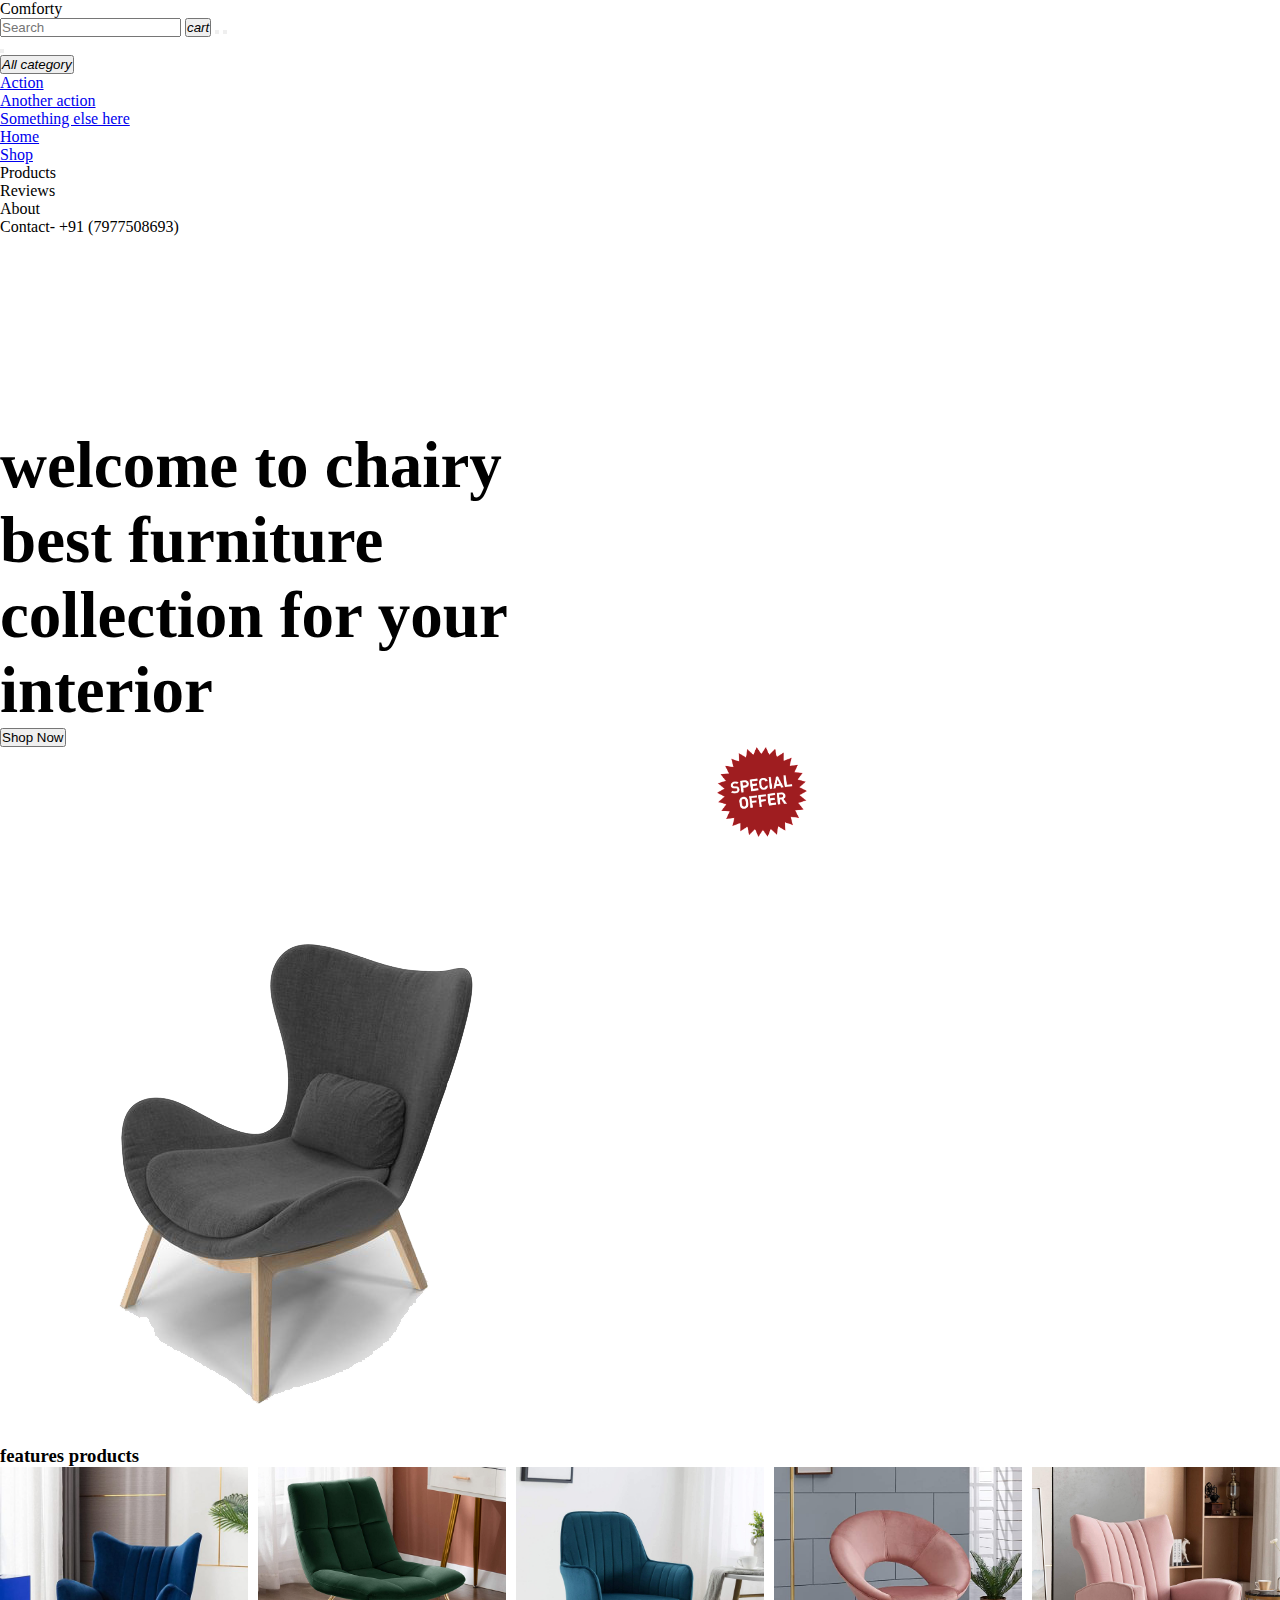
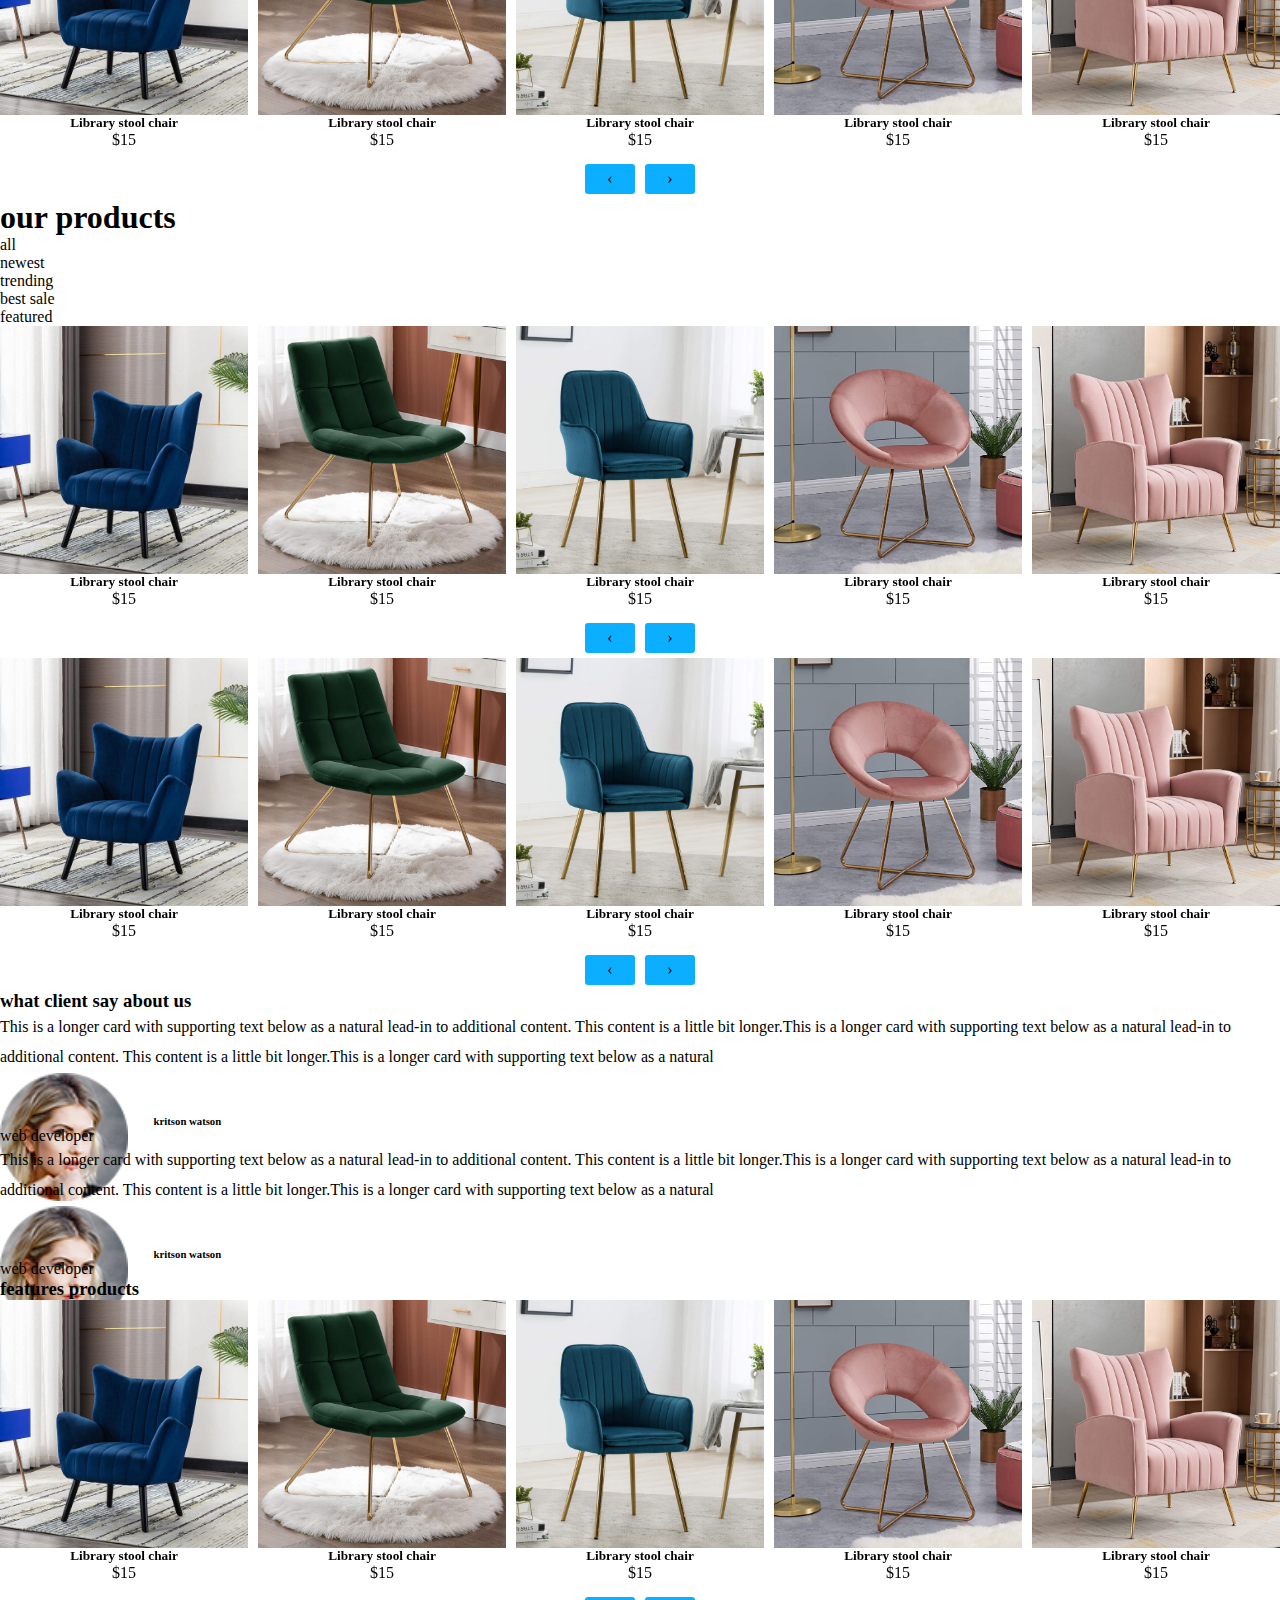
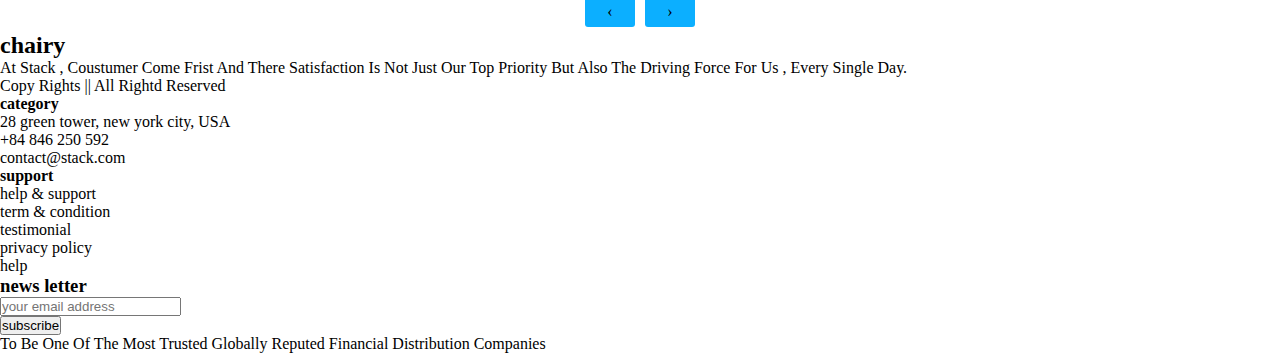
==== commit f1d5a6f1: "commit" ====
--- a/index.html
+++ b/index.html
@@ -28,10 +28,10 @@
                         <div class="container-fluid">
                           <a class="navbar-brand fw-bold fs-3">Comforty</a>
                           <form class="d-flex" role="search">
-                            <input class="form-control me-5" type="search" placeholder="Search" aria-label="Search">
-                            <button class="btn btn-outline-dark me-2 cart-btn" type="submit"><i class="fa-solid fa-cart-shopping text-dark-emphasis">cart</i></button>
-                            <button class="btn btn-outline-dark me-4" type="submit"><i class="fa-solid fa-heart text-dark-emphasis"></i></button>
-                            <button class="btn btn-outline-dark" type="submit"><i class="fa-solid fa-user text-dark-emphasis"></i></button>
+                            <input class="form-control me-5 search-btn" type="search" placeholder="Search" aria-label="Search">
+                            <button class="btn btn-outline-dark cart-btn" type="submit"><i class="fa-solid fa-cart-shopping text-dark-emphasis text-cart">cart</i></button>
+                            <button class="btn btn-outline-dark me-4 like-btn" type="submit"><i class="fa-solid fa-heart text-dark-emphasis"></i></button>
+                            <button class="btn btn-outline-dark contact-btn" type="submit"><i class="fa-solid fa-user text-dark-emphasis"></i></button>
                           </form>
                         </div>
                       </nav>
@@ -94,10 +94,12 @@
         <div class="row">
           <div class="col-lg-6" style="margin-top: 15% !important;">
             <h1 class="text-capitalize" style="font-size: 65px;"><p class="fs-6 fw-bold mb-2">welcome to chairy</p> best furniture<br> collection for your<br> interior </h1>
-            <button class="btn btn-primary my-2" type="submit">Button</button>
+            <button class="btn btn-primary my-2" type="submit">Shop Now</button>
           </div>
           <div class="col-lg-6">
-            <!-- <img src="./ecom image/offer-img.png" style="width: 100px; height: 100px; left: 68%; top: 28%;" class="position-absolute offer-img ms-5"  alt=""> -->
+            <div class="position-relative offer-img">
+                <img class="offer-img1" style="width: 90px;" src="./ecom image/offer-img.png">
+            </div>
             <img class="banner-img"  src="./ecom image/banner.png">
           </div>
         </div>
@@ -107,158 +109,100 @@
       <div class="container">
           <div class="row">
               <div class="col-6">
-                  <h3 class="mb-3 text-capitalize fw-bold">features products</h3>
+                  <h3 class="mb-3 text-capitalize fw-bold features-products">features products</h3>
               </div>
-              <div class="col-6 text-right">
+              <!-- <div class="col-6 text-right">
                   <a class="btn btn-primary mb-3 mr-1" href="#carouselExampleIndicators2" role="button" data-slide="prev">
                       <i class="fa fa-arrow-left"></i>
                   </a>
                   <a class="btn btn-primary mb-3 " href="#carouselExampleIndicators2" role="button" data-slide="next">
                       <i class="fa fa-arrow-right"></i>
                   </a>
-              </div>
-              <div class="col-12">
-                  <div id="carouselExampleIndicators2" class="carousel slide" data-ride="carousel">
-                      <div class="carousel-inner">
-                          <div class="carousel-item active">
-                              <div class="row">
-                                  <div class="col-md-3 mb-3">
-                                      <div class="card border-light">
-                                          <img class="img-fluid" alt="100%x280" src="./ecom image/chair1.jpg">
-                                          <div class="card-body ">
-                                              <h5 class="card-title">Library stool chair </h5>
-                                              <p class="card-text fs-5">$15 <i class="fa-solid fa-cart-plus float-end fs-3 text-danger"></i></p>
-  
-                                          </div>
-  
-                                      </div>
-                                  </div>
-                                  <div class="col-md-3 mb-3">
-                                      <div class="card border-light">
-                                          <img class="img-fluid" alt="100%x280" src="ecom image/chair2.jpg">
-                                          <div class="card-body">
-                                              <h5 class="card-title">wooden stool chair</h5>
-                                              <p class="card-text fs-5">$20 <i class="fa-solid fa-cart-plus float-end fs-3 text-danger"></i></p>
-  
-                                          </div>
-                                      </div>
-                                  </div>
-                                  <div class="col-md-3 mb-3">
-                                      <div class="card border-light">
-                                          <img class="img-fluid" alt="100%x280" src="./ecom image/chair3.jpg">
-                                          <div class="card-body">
-                                              <h5 class="card-title">fancy stool chair</h5>
-                                              <p class="card-text fs-5">$40 <i class="fa-solid fa-cart-plus float-end fs-3 text-danger"></i></p>
-  
-                                          </div>
-                                      </div>
-                                  </div>
-                                  <div class="col-md-3 mb-3">
-                                      <div class="card border-light">
-                                          <img class="img-fluid" alt="100%x280" src="./ecom image/chair4.jpg">
-                                          <div class="card-body">
-                                              <h5 class="card-title">wooden stool chair</h5>
-                                              <p class="card-text fs-5">$50 <i class="fa-solid fa-cart-plus float-end fs-3 text-danger"></i></p>
-  
-                                          </div>
-                                      </div>
-                                  </div>
-                              </div>
-                          </div>
-                          <div class="carousel-item">
-                              <div class="row">
-  
-                                  <div class="col-md-3 mb-3">
-                                      <div class="card border-light">
-                                          <img class="img-fluid" alt="100%x280" src="./ecom image/chair5.jpg">
-                                          <div class="card-body">
-                                              <h5 class="card-title">wooden stool chair</h5>
-                                              <p class="card-text fs-5">$10 <i class="fa-solid fa-cart-plus float-end fs-3 text-danger"></i></p>
-  
-                                          </div>
-  
-                                      </div>
-                                  </div>
-                                  <div class="col-md-3 mb-3">
-                                      <div class="card border-light">
-                                          <img class="img-fluid" alt="100%x280" src="./ecom image/chair6.jpg">
-                                          <div class="card-body">
-                                              <h5 class="card-title">library stool chair</h5>
-                                              <p class="card-text fs-5">$30 <i class="fa-solid fa-cart-plus float-end fs-3 text-danger"></i></p>
-  
-                                          </div>
-                                      </div>
-                                  </div>
-                                  <div class="col-md-3 mb-3">
-                                      <div class="card border-light">
-                                          <img class="img-fluid" alt="100%x280" src="./ecom image/chair7.jpg">
-                                          <div class="card-body">
-                                              <h5 class="card-title">fancy stool chair</h5>
-                                              <p class="card-text fs-5">$20 <i class="fa-solid fa-cart-plus float-end fs-3 text-danger"></i></p>
-  
-                                          </div>
-                                      </div>
-                                  </div>
-                                  <div class="col-md-3 mb-3">
-                                      <div class="card border-light">
-                                          <img class="img-fluid" alt="100%x280" src="./ecom image/chair8.jpg">
-                                          <div class="card-body">
-                                              <h5 class="card-title">library stool chair</h5>
-                                              <p class="card-text fs-5">$50 <i class="fa-solid fa-cart-plus float-end fs-3 text-danger"></i></p>
-  
-                                          </div>
-                                      </div>
-                                  </div>
-  
-                              </div>
-                          </div>
-                          <div class="carousel-item">
-                              <div class="row">
-  
-                                  <div class="col-md-3 mb-3">
-                                      <div class="card border-light">
-                                          <img class="img-fluid" alt="100%x280" src="./ecom image/chair1.jpg">
-                                          <div class="card-body">
-                                              <h5 class="card-title">wooden stool chair</h5>
-                                              <p class="card-text fs-5">$30 <i class="fa-solid fa-cart-plus float-end fs-3 text-danger"></i></p>
-  
-                                          </div>
-  
-                                      </div>
-                                  </div>
-                                  <div class="col-md-3 mb-3">
-                                      <div class="card border-light">
-                                          <img class="img-fluid" alt="100%x280" src="./ecom image/chair2.jpg">
-                                          <div class="card-body">
-                                              <h5 class="card-title">fancy stool chair</h5>
-                                              <p class="card-text fs-5">$40 <i class="fa-solid fa-cart-plus float-end fs-3 text-danger"></i></p>
-  
-                                          </div>
-                                      </div>
-                                  </div>
-                                  <div class="col-md-3 mb-3">
-                                      <div class="card border-light">
-                                          <img class="img-fluid" alt="100%x280" src="./ecom image/chair3.jpg">
-                                          <div class="card-body">
-                                              <h5 class="card-title">libary stool chair</h5>
-                                              <p class="card-text fs-5">$20<i class="fa-solid fa-cart-plus float-end fs-3 text-danger"></i></p>
-                                          </div>
-                                      </div>
-                                  </div>
-                                  <div class="col-md-3 mb-3">
-                                      <div class="card border-light">
-                                          <img class="img-fluid" alt="100%x280" src="./ecom image/chair4.jpg">
-                                          <div class="card-body">
-                                              <h5 class="card-title">wooden stool chair</h5>
-                                              <p class="card-text fs-5">$10 <i class="fa-solid fa-cart-plus float-end fs-3 text-danger"></i></p>
-                                          </div>
-                                      </div>
-                                  </div>
-                              </div>
-                          </div>
-                      </div>
-                  </div>
-              </div>
+              </div> -->
+             <div class="col-lg-12">
+                <div class="owl-carousel owl-theme">
+                    <div class="item">
+                        <div>
+                            <div class="card border-light">
+                                <img class="img-fluid" alt="100%x280" src="./ecom image/chair8.jpg">
+                                <div class="card-body">
+                                    <h5 class="card-title">Library stool chair </h5>
+                                    <p class="card-text fs-5">$15 <i class="fa-solid fa-cart-plus float-end fs-3 text-danger"></i></p>
+                                </div>
+                            </div>
+                        </div>
+                    </div>
+                    <div class="item">
+                        <div>
+                            <div class="card border-light">
+                                <img class="img-fluid" alt="100%x280" src="./ecom image/chair1.jpg">
+                                <div class="card-body">
+                                    <h5 class="card-title">Library stool chair </h5>
+                                    <p class="card-text fs-5">$15 <i class="fa-solid fa-cart-plus float-end fs-3 text-danger"></i></p>
+                                </div>
+                            </div>
+                        </div>
+                    </div>
+                    <div class="item">
+                        <div>
+                            <div class="card border-light">
+                                <img class="img-fluid" alt="100%x280" src="./ecom image/chair2.jpg">
+                                <div class="card-body">
+                                    <h5 class="card-title">Library stool chair </h5>
+                                    <p class="card-text fs-5">$15 <i class="fa-solid fa-cart-plus float-end fs-3 text-danger"></i></p>
+                                </div>
+                            </div>
+                        </div>
+                    </div>
+                    <div class="item">
+                        <div>
+                            <div class="card border-light">
+                                <img class="img-fluid" alt="100%x280" src="./ecom image/chair3.jpg">
+                                <div class="card-body">
+                                    <h5 class="card-title">Library stool chair </h5>
+                                    <p class="card-text fs-5">$15 <i class="fa-solid fa-cart-plus float-end fs-3 text-danger"></i></p>
+                                </div>
+                            </div>
+                        </div>
+                    </div>
+                    <div class="item"><div>
+                        <div class="card border-light">
+                            <img class="img-fluid" alt="100%x280" src="./ecom image/chair4.jpg">
+                            <div class="card-body">
+                                <h5 class="card-title">Library stool chair </h5>
+                                <p class="card-text fs-5">$15 <i class="fa-solid fa-cart-plus float-end fs-3 text-danger"></i></p>
+                            </div>
+                        </div>
+                    </div></div>
+                    <div class="item"><div>
+                        <div class="card border-light">
+                            <img class="img-fluid" alt="100%x280" src="./ecom image/chair5.jpg">
+                            <div class="card-body">
+                                <h5 class="card-title">Library stool chair </h5>
+                                <p class="card-text fs-5">$15 <i class="fa-solid fa-cart-plus float-end fs-3 text-danger"></i></p>
+                            </div>
+                        </div>
+                    </div></div>
+                    <div class="item"><div>
+                        <div class="card border-light">
+                            <img class="img-fluid" alt="100%x280" src="./ecom image/chair6.jpg">
+                            <div class="card-body">
+                                <h5 class="card-title">Library stool chair </h5>
+                                <p class="card-text fs-5">$15 <i class="fa-solid fa-cart-plus float-end fs-3 text-danger"></i></p>
+                            </div>
+                        </div>
+                    </div></div>
+                    <div class="item"><div>
+                        <div class="card border-light">
+                            <img class="img-fluid" alt="100%x280" src="./ecom image/chair7.jpg">
+                            <div class="card-body">
+                                <h5 class="card-title">Library stool chair </h5>
+                                <p class="card-text fs-5">$15 <i class="fa-solid fa-cart-plus float-end fs-3 text-danger"></i></p>
+                            </div>
+                        </div>
+                    </div></div>
+                </div>
+            </div>
           </div>
       </div>
   </section>
@@ -273,76 +217,172 @@
             <li class="text-capitalize ms-3 me-3">featured</li>
         </ul>
         <div class="row">
-            <div class="col-lg-3">
-                <div class="card border-light">
-                    <img class="img-fluid" alt="100%x280" src="./ecom image/chair4.jpg">
-                    <div class="card-body">
-                        <h5 class="card-title">wooden stool chair</h5>
-                        <p class="card-text fs-5">$10 <i class="fa-solid fa-cart-plus float-end fs-3 text-danger"></i></p>
-                    </div>
-                </div>
-            </div>
-            <div class="col-lg-3 ">
-                <div class="card border-light">
-                    <img class="img-fluid" alt="100%x280" src="./ecom image/chair2.jpg">
-                    <div class="card-body">
-                        <h5 class="card-title">wooden stool chair</h5>
-                        <p class="card-text fs-5">$10 <i class="fa-solid fa-cart-plus float-end fs-3 text-danger"></i></p>
-                    </div>
-                </div>
-            </div>
-            <div class="col-lg-3">
-                <div class="card border-light">
-                    <img class="img-fluid" alt="100%x280" src="./ecom image/chair1.jpg">
-                    <div class="card-body">
-                        <h5 class="card-title">wooden stool chair</h5>
-                        <p class="card-text fs-5">$10 <i class="fa-solid fa-cart-plus float-end fs-3 text-danger"></i></p>
-                    </div>
-                </div>
-            </div>
-            <div class="col-lg-3">
-                <div class="card border-light">
-                    <img class="img-fluid" alt="100%x280" src="./ecom image/chair3.jpg">
-                    <div class="card-body">
-                        <h5 class="card-title">wooden stool chair</h5>
-                        <p class="card-text fs-5">$10 <i class="fa-solid fa-cart-plus float-end fs-3 text-danger"></i></p>
-                    </div>
-                </div>
-            </div>
-            <div class="col-lg-3 my-5">
-                <div class="card border-light">
-                    <img class="img-fluid" alt="100%x280" src="./ecom image/chair7.jpg">
-                    <div class="card-body">
-                        <h5 class="card-title">wooden stool chair</h5>
-                        <p class="card-text fs-5">$10 <i class="fa-solid fa-cart-plus float-end fs-3 text-danger"></i></p>
-                    </div>
-                </div>
-            </div>
-            <div class="col-lg-3 my-5">
-                <div class="card border-light">
-                    <img class="img-fluid" alt="100%x280" src="./ecom image/chair8.jpg">
-                    <div class="card-body">
-                        <h5 class="card-title">wooden stool chair</h5>
-                        <p class="card-text fs-5">$10 <i class="fa-solid fa-cart-plus float-end fs-3 text-danger"></i></p>
-                    </div>
-                </div>
-            </div>
-            <div class="col-lg-3 my-5">
-                <div class="card border-light">
-                    <img class="img-fluid" alt="100%x280" src="./ecom image/chair6.jpg">
-                    <div class="card-body">
-                        <h5 class="card-title">wooden stool chair</h5>
-                        <p class="card-text fs-5">$10 <i class="fa-solid fa-cart-plus float-end fs-3 text-danger"></i></p>
-                    </div>
-                </div>
-            </div>
-            <div class="col-lg-3 my-5">
-                <div class="card border-light">
-                    <img class="img-fluid" alt="100%x280" src="./ecom image/chair5.jpg">
-                    <div class="card-body">
-                        <h5 class="card-title">wooden stool chair</h5>
-                        <p class="card-text fs-5">$10 <i class="fa-solid fa-cart-plus float-end fs-3 text-danger"></i></p>
-                    </div>
+            <div class="col-lg-12">
+                <div class="owl-carousel owl-theme">
+                    <div class="item">
+                        <div>
+                            <div class="card border-light">
+                                <img class="img-fluid" alt="100%x280" src="./ecom image/chair8.jpg">
+                                <div class="card-body">
+                                    <h5 class="card-title">Library stool chair </h5>
+                                    <p class="card-text fs-5">$15 <i class="fa-solid fa-cart-plus float-end fs-3 text-danger"></i></p>
+                                </div>
+                            </div>
+                        </div>
+                    </div>
+                    <div class="item">
+                        <div>
+                            <div class="card border-light">
+                                <img class="img-fluid" alt="100%x280" src="./ecom image/chair1.jpg">
+                                <div class="card-body">
+                                    <h5 class="card-title">Library stool chair </h5>
+                                    <p class="card-text fs-5">$15 <i class="fa-solid fa-cart-plus float-end fs-3 text-danger"></i></p>
+                                </div>
+                            </div>
+                        </div>
+                    </div>
+                    <div class="item">
+                        <div>
+                            <div class="card border-light">
+                                <img class="img-fluid" alt="100%x280" src="./ecom image/chair2.jpg">
+                                <div class="card-body">
+                                    <h5 class="card-title">Library stool chair </h5>
+                                    <p class="card-text fs-5">$15 <i class="fa-solid fa-cart-plus float-end fs-3 text-danger"></i></p>
+                                </div>
+                            </div>
+                        </div>
+                    </div>
+                    <div class="item">
+                        <div>
+                            <div class="card border-light">
+                                <img class="img-fluid" alt="100%x280" src="./ecom image/chair3.jpg">
+                                <div class="card-body">
+                                    <h5 class="card-title">Library stool chair </h5>
+                                    <p class="card-text fs-5">$15 <i class="fa-solid fa-cart-plus float-end fs-3 text-danger"></i></p>
+                                </div>
+                            </div>
+                        </div>
+                    </div>
+                    <div class="item"><div>
+                        <div class="card border-light">
+                            <img class="img-fluid" alt="100%x280" src="./ecom image/chair4.jpg">
+                            <div class="card-body">
+                                <h5 class="card-title">Library stool chair </h5>
+                                <p class="card-text fs-5">$15 <i class="fa-solid fa-cart-plus float-end fs-3 text-danger"></i></p>
+                            </div>
+                        </div>
+                    </div></div>
+                    <div class="item"><div>
+                        <div class="card border-light">
+                            <img class="img-fluid" alt="100%x280" src="./ecom image/chair5.jpg">
+                            <div class="card-body">
+                                <h5 class="card-title">Library stool chair </h5>
+                                <p class="card-text fs-5">$15 <i class="fa-solid fa-cart-plus float-end fs-3 text-danger"></i></p>
+                            </div>
+                        </div>
+                    </div></div>
+                    <div class="item"><div>
+                        <div class="card border-light">
+                            <img class="img-fluid" alt="100%x280" src="./ecom image/chair6.jpg">
+                            <div class="card-body">
+                                <h5 class="card-title">Library stool chair </h5>
+                                <p class="card-text fs-5">$15 <i class="fa-solid fa-cart-plus float-end fs-3 text-danger"></i></p>
+                            </div>
+                        </div>
+                    </div></div>
+                    <div class="item"><div>
+                        <div class="card border-light">
+                            <img class="img-fluid" alt="100%x280" src="./ecom image/chair7.jpg">
+                            <div class="card-body">
+                                <h5 class="card-title">Library stool chair </h5>
+                                <p class="card-text fs-5">$15 <i class="fa-solid fa-cart-plus float-end fs-3 text-danger"></i></p>
+                            </div>
+                        </div>
+                    </div></div>
+                </div>
+            </div>
+            <div class="col-lg-12">
+                <div class="owl-carousel owl-theme">
+                    <div class="item">
+                        <div>
+                            <div class="card border-light">
+                                <img class="img-fluid" alt="100%x280" src="./ecom image/chair8.jpg">
+                                <div class="card-body">
+                                    <h5 class="card-title">Library stool chair </h5>
+                                    <p class="card-text fs-5">$15 <i class="fa-solid fa-cart-plus float-end fs-3 text-danger"></i></p>
+                                </div>
+                            </div>
+                        </div>
+                    </div>
+                    <div class="item">
+                        <div>
+                            <div class="card border-light">
+                                <img class="img-fluid" alt="100%x280" src="./ecom image/chair1.jpg">
+                                <div class="card-body">
+                                    <h5 class="card-title">Library stool chair </h5>
+                                    <p class="card-text fs-5">$15 <i class="fa-solid fa-cart-plus float-end fs-3 text-danger"></i></p>
+                                </div>
+                            </div>
+                        </div>
+                    </div>
+                    <div class="item">
+                        <div>
+                            <div class="card border-light">
+                                <img class="img-fluid" alt="100%x280" src="./ecom image/chair2.jpg">
+                                <div class="card-body">
+                                    <h5 class="card-title">Library stool chair </h5>
+                                    <p class="card-text fs-5">$15 <i class="fa-solid fa-cart-plus float-end fs-3 text-danger"></i></p>
+                                </div>
+                            </div>
+                        </div>
+                    </div>
+                    <div class="item">
+                        <div>
+                            <div class="card border-light">
+                                <img class="img-fluid" alt="100%x280" src="./ecom image/chair3.jpg">
+                                <div class="card-body">
+                                    <h5 class="card-title">Library stool chair </h5>
+                                    <p class="card-text fs-5">$15 <i class="fa-solid fa-cart-plus float-end fs-3 text-danger"></i></p>
+                                </div>
+                            </div>
+                        </div>
+                    </div>
+                    <div class="item"><div>
+                        <div class="card border-light">
+                            <img class="img-fluid" alt="100%x280" src="./ecom image/chair4.jpg">
+                            <div class="card-body">
+                                <h5 class="card-title">Library stool chair </h5>
+                                <p class="card-text fs-5">$15 <i class="fa-solid fa-cart-plus float-end fs-3 text-danger"></i></p>
+                            </div>
+                        </div>
+                    </div></div>
+                    <div class="item"><div>
+                        <div class="card border-light">
+                            <img class="img-fluid" alt="100%x280" src="./ecom image/chair5.jpg">
+                            <div class="card-body">
+                                <h5 class="card-title">Library stool chair </h5>
+                                <p class="card-text fs-5">$15 <i class="fa-solid fa-cart-plus float-end fs-3 text-danger"></i></p>
+                            </div>
+                        </div>
+                    </div></div>
+                    <div class="item"><div>
+                        <div class="card border-light">
+                            <img class="img-fluid" alt="100%x280" src="./ecom image/chair6.jpg">
+                            <div class="card-body">
+                                <h5 class="card-title">Library stool chair </h5>
+                                <p class="card-text fs-5">$15 <i class="fa-solid fa-cart-plus float-end fs-3 text-danger"></i></p>
+                            </div>
+                        </div>
+                    </div></div>
+                    <div class="item"><div>
+                        <div class="card border-light">
+                            <img class="img-fluid" alt="100%x280" src="./ecom image/chair7.jpg">
+                            <div class="card-body">
+                                <h5 class="card-title">Library stool chair </h5>
+                                <p class="card-text fs-5">$15 <i class="fa-solid fa-cart-plus float-end fs-3 text-danger"></i></p>
+                            </div>
+                        </div>
+                    </div></div>
                 </div>
             </div>
         </div>
@@ -375,16 +415,16 @@
     <div class="container">
         <div class="row">
             <div class="col-6">
-                <h3 class="mb-3 text-capitalize fw-bold">features products</h3>
-            </div>
-            <div class="col-6 text-right">
+                <h3 class="mb-3 text-capitalize fw-bold features-products">features products</h3>
+            </div>
+            <!-- <div class="col-6 text-right">
                 <a class="btn btn-primary mb-3 mr-1" href="#carouselExampleIndicators2" role="button" data-slide="prev">
                     <i class="fa fa-arrow-left"></i>
                 </a>
                 <a class="btn btn-primary mb-3 " href="#carouselExampleIndicators2" role="button" data-slide="next">
                     <i class="fa fa-arrow-right"></i>
                 </a>
-            </div>
+            </div> -->
             <div class="col-lg-12">
                 <div class="owl-carousel owl-theme">
                     <div class="item">
@@ -394,9 +434,7 @@
                                 <div class="card-body">
                                     <h5 class="card-title">Library stool chair </h5>
                                     <p class="card-text fs-5">$15 <i class="fa-solid fa-cart-plus float-end fs-3 text-danger"></i></p>
-
-                                </div>
-
+                                </div>
                             </div>
                         </div>
                     </div>
@@ -407,9 +445,7 @@
                                 <div class="card-body">
                                     <h5 class="card-title">Library stool chair </h5>
                                     <p class="card-text fs-5">$15 <i class="fa-solid fa-cart-plus float-end fs-3 text-danger"></i></p>
-
-                                </div>
-
+                                </div>
                             </div>
                         </div>
                     </div>
@@ -420,9 +456,7 @@
                                 <div class="card-body">
                                     <h5 class="card-title">Library stool chair </h5>
                                     <p class="card-text fs-5">$15 <i class="fa-solid fa-cart-plus float-end fs-3 text-danger"></i></p>
-
-                                </div>
-
+                                </div>
                             </div>
                         </div>
                     </div>
@@ -433,67 +467,65 @@
                                 <div class="card-body">
                                     <h5 class="card-title">Library stool chair </h5>
                                     <p class="card-text fs-5">$15 <i class="fa-solid fa-cart-plus float-end fs-3 text-danger"></i></p>
-
-                                </div>
-
-                            </div>
-                        </div>
-                    </div>
-                    <div class="item"><div>
-                        <div class="card border-light">
-                            <img class="img-fluid" alt="100%x280" src="./ecom image/chair4.jpg">
-                            <div class="card-body">
-                                <h5 class="card-title">Library stool chair </h5>
-                                <p class="card-text fs-5">$15 <i class="fa-solid fa-cart-plus float-end fs-3 text-danger"></i></p>
-
-                            </div>
-
-                        </div>
-                    </div></div>
-                    <div class="item"><div>
-                        <div class="card border-light">
-                            <img class="img-fluid" alt="100%x280" src="./ecom image/chair5.jpg">
-                            <div class="card-body">
-                                <h5 class="card-title">Library stool chair </h5>
-                                <p class="card-text fs-5">$15 <i class="fa-solid fa-cart-plus float-end fs-3 text-danger"></i></p>
-
-                            </div>
-
-                        </div>
-                    </div></div>
-                    <div class="item"><div>
-                        <div class="card border-light">
-                            <img class="img-fluid" alt="100%x280" src="./ecom image/chair6.jpg">
-                            <div class="card-body">
-                                <h5 class="card-title">Library stool chair </h5>
-                                <p class="card-text fs-5">$15 <i class="fa-solid fa-cart-plus float-end fs-3 text-danger"></i></p>
-
-                            </div>
-
-                        </div>
-                    </div></div>
-                    <div class="item"><div>
-                        <div class="card border-light">
-                            <img class="img-fluid" alt="100%x280" src="./ecom image/chair7.jpg">
-                            <div class="card-body">
-                                <h5 class="card-title">Library stool chair </h5>
-                                <p class="card-text fs-5">$15 <i class="fa-solid fa-cart-plus float-end fs-3 text-danger"></i></p>
-
-                            </div>
-
-                        </div>
-                    </div></div>
-                    <div class="item"><div>
-                        <div class="card border-light">
-                            <img class="img-fluid" alt="100%x280" src="./ecom image/chair8.jpg">
-                            <div class="card-body">
-                                <h5 class="card-title">Library stool chair </h5>
-                                <p class="card-text fs-5">$15 <i class="fa-solid fa-cart-plus float-end fs-3 text-danger"></i></p>
-
-                            </div>
-
-                        </div>
-                    </div></div>
+                                </div>
+                            </div>
+                        </div>
+                    </div>
+                    <div class="item">
+                        <div>
+                            <div class="card border-light">
+                                <img class="img-fluid" alt="100%x280" src="./ecom image/chair4.jpg">
+                                <div class="card-body">
+                                    <h5 class="card-title">Library stool chair </h5>
+                                    <p class="card-text fs-5">$15 <i class="fa-solid fa-cart-plus float-end fs-3 text-danger"></i></p>
+                                </div>
+                            </div>
+                        </div>
+                     </div>
+                    <div class="item">
+                        <div>
+                            <div class="card border-light">
+                                <img class="img-fluid" alt="100%x280" src="./ecom image/chair5.jpg">
+                                <div class="card-body">
+                                    <h5 class="card-title">Library stool chair </h5>
+                                    <p class="card-text fs-5">$15 <i class="fa-solid fa-cart-plus float-end fs-3 text-danger"></i></p>
+                                </div>
+                            </div>
+                        </div>
+                    </div>
+                    <div class="item">
+                        <div>
+                            <div class="card border-light">
+                                <img class="img-fluid" alt="100%x280" src="./ecom image/chair6.jpg">
+                                <div class="card-body">
+                                    <h5 class="card-title">Library stool chair </h5>
+                                    <p class="card-text fs-5">$15 <i class="fa-solid fa-cart-plus float-end fs-3 text-danger"></i></p>
+                                </div>
+                            </div>
+                        </div>
+                    </div>
+                    <div class="item">
+                        <div>
+                            <div class="card border-light">
+                                <img class="img-fluid" alt="100%x280" src="./ecom image/chair7.jpg">
+                                <div class="card-body">
+                                    <h5 class="card-title">Library stool chair </h5>
+                                    <p class="card-text fs-5">$15 <i class="fa-solid fa-cart-plus float-end fs-3 text-danger"></i></p>
+                                </div>
+                            </div>
+                        </div>
+                    </div>
+                    <div class="item">
+                        <div>
+                            <div class="card border-light">
+                                <img class="img-fluid" alt="100%x280" src="./ecom image/chair8.jpg">
+                                <div class="card-body">
+                                    <h5 class="card-title">Library stool chair </h5>
+                                    <p class="card-text fs-5">$15 <i class="fa-solid fa-cart-plus float-end fs-3 text-danger"></i></p>
+                                </div>
+                            </div>
+                        </div>
+                    </div>
                 </div>
             </div>
         </div>
@@ -533,7 +565,7 @@
                  </ul>
         </div>
         <div class="col-lg-3 py-5">
-          <h3 class="text-uppercase ">news letter</h3>
+          <h3 class="text-uppercase news-text">news letter</h3>
           <div class="input-group flex-nowrap py-1">
             <input type="text" class="form-control text-uppercase" placeholder="your email address" aria-label="Username" aria-describedby="addon-wrapping">
           </div>
@@ -565,6 +597,7 @@
     loop:true,
     margin:10,
     nav:true,
+    dots:false,
     responsive:{
         0:{
             items:1
--- a/ece.css
+++ b/ece.css
@@ -11,11 +11,16 @@
   .owl-carousel:hover .owl-buttons {
     display: block;
   }
+  button.owl-next,
+  button.owl-prev {
+    background-color: #0CAFFF !important;
+    width: 50px;
+    height: 30px;
+  }
   
   .owl-item {
     text-align: center;
   }
-  
   .owl-theme .owl-controls .owl-buttons div {
     background: transparent;
     color: #869791;
@@ -34,10 +39,20 @@
     right: 0;
     padding-right: 20px;
   }
+  .offer-img {
+    position: relative!important;
+    top: 25%;
+  }
+  .offer-img1 {
+    position: relative!important;
+    left: 56%;
+  }
 @media (max-width : 767px) {
     .banner-img {
-        margin-left: -10%;
-        width: 115%;
+        width: 100%;
+    }
+    .offer-img1 {
+      width: 70px !important;
     }
     li {
         font-size: 10px;
@@ -58,11 +73,32 @@
     .nav-item {
         font-size: 15px;
     }
+    .search-btn {
+       width: 6rem !important;
+       position: relative;
+       right: 3%;
+    }
+    .cart-btn {
+      margin-right: 10% !important; 
+      position: relative;
+      right:16%;
+      width: 5rem;
+    }
+    .text-cart {
+      font-size: 12px !important;
+    }
+    .like-btn {
+      position: relative;
+      right: 24%;
+    }
+    .contact-btn {
+      position: relative;
+      right: 30%;
+    }
     .navbar-toggler {
-        position: absolute;
-        left: 25%;
-        bottom: 140%;
-        border: none;
+      position: relative;
+      left: 80%;
+      margin-top: -19%;
     }
     .offer-img {
       position: relative;
@@ -71,4 +107,17 @@
       left: 55%;
       top: 31%;
     }
+    h3 {
+      text-align: center !important;
+    }
+    .features-products {
+      width: 385px;
+    }
+    h4 {
+      margin-left: 8%;
+      margin-top: -21% !important;
+    }
+    .news-text {
+      margin-top: -20%;
+    }
 }
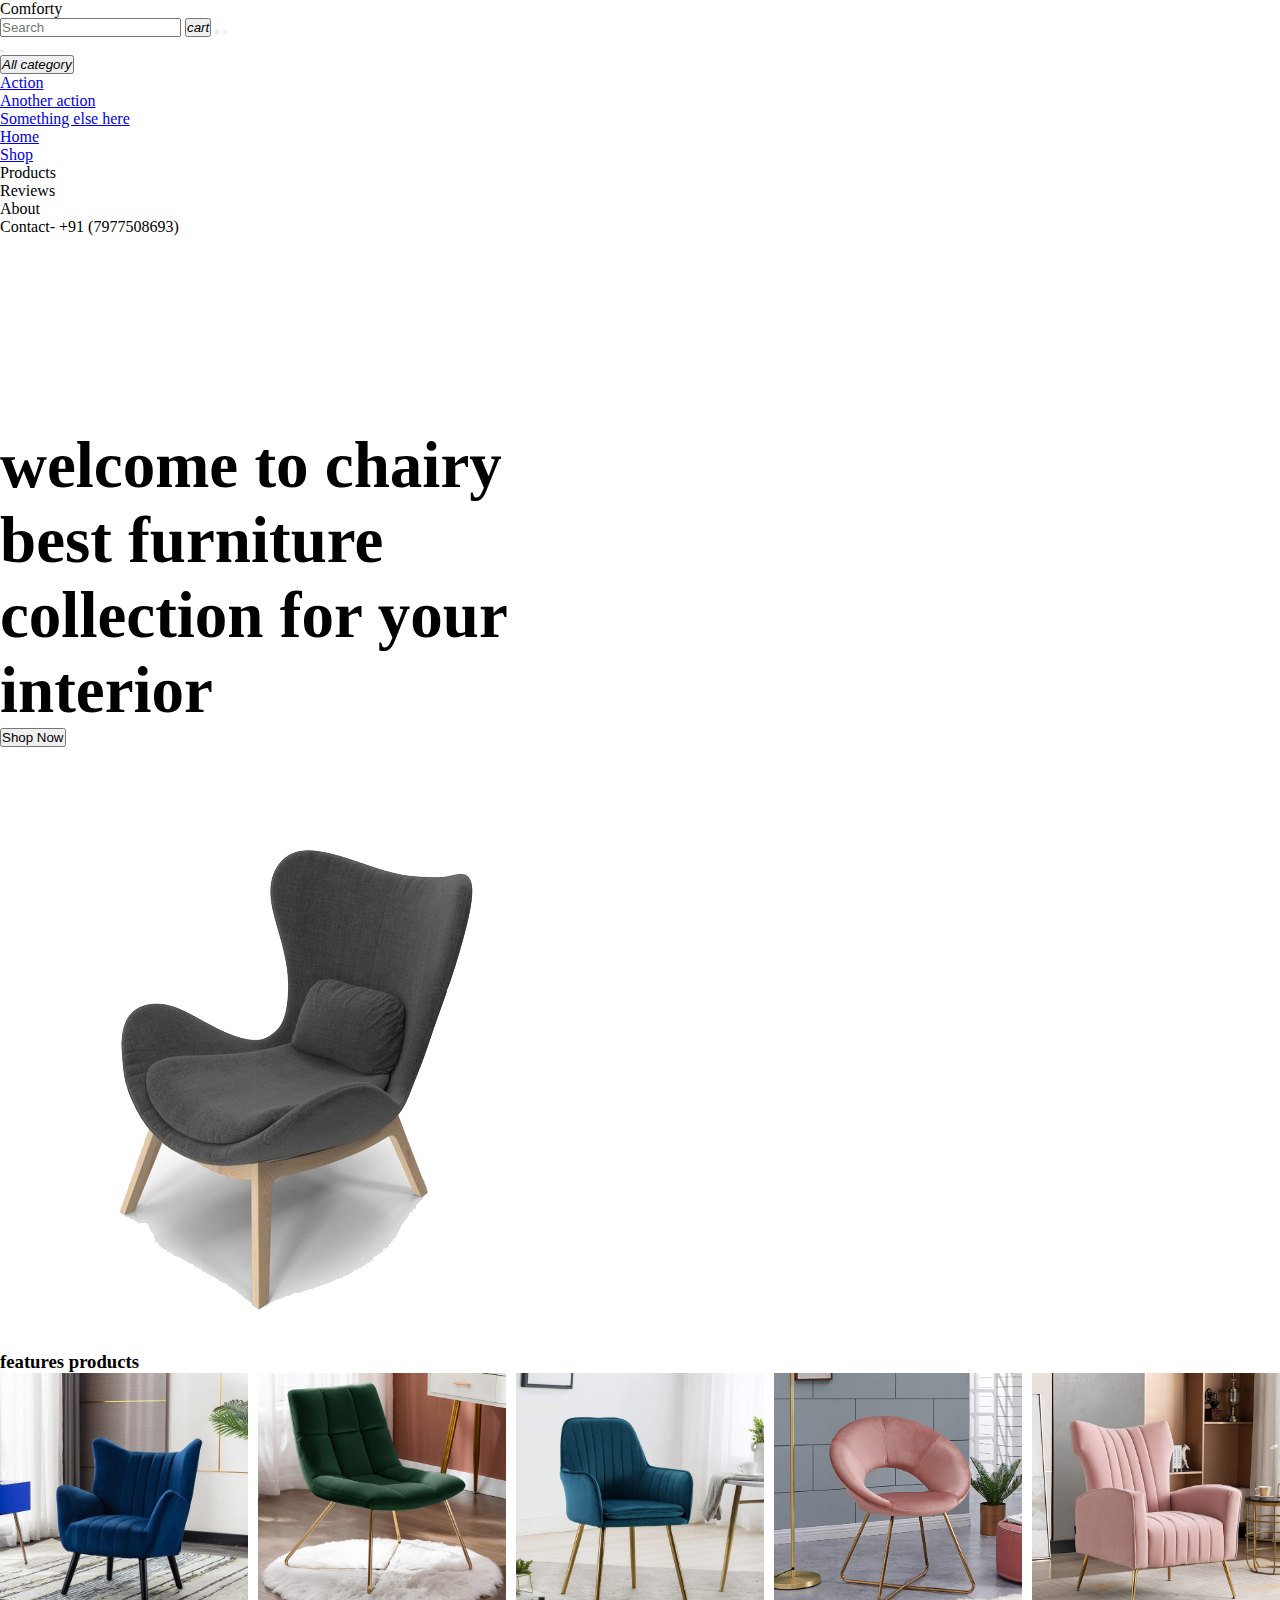
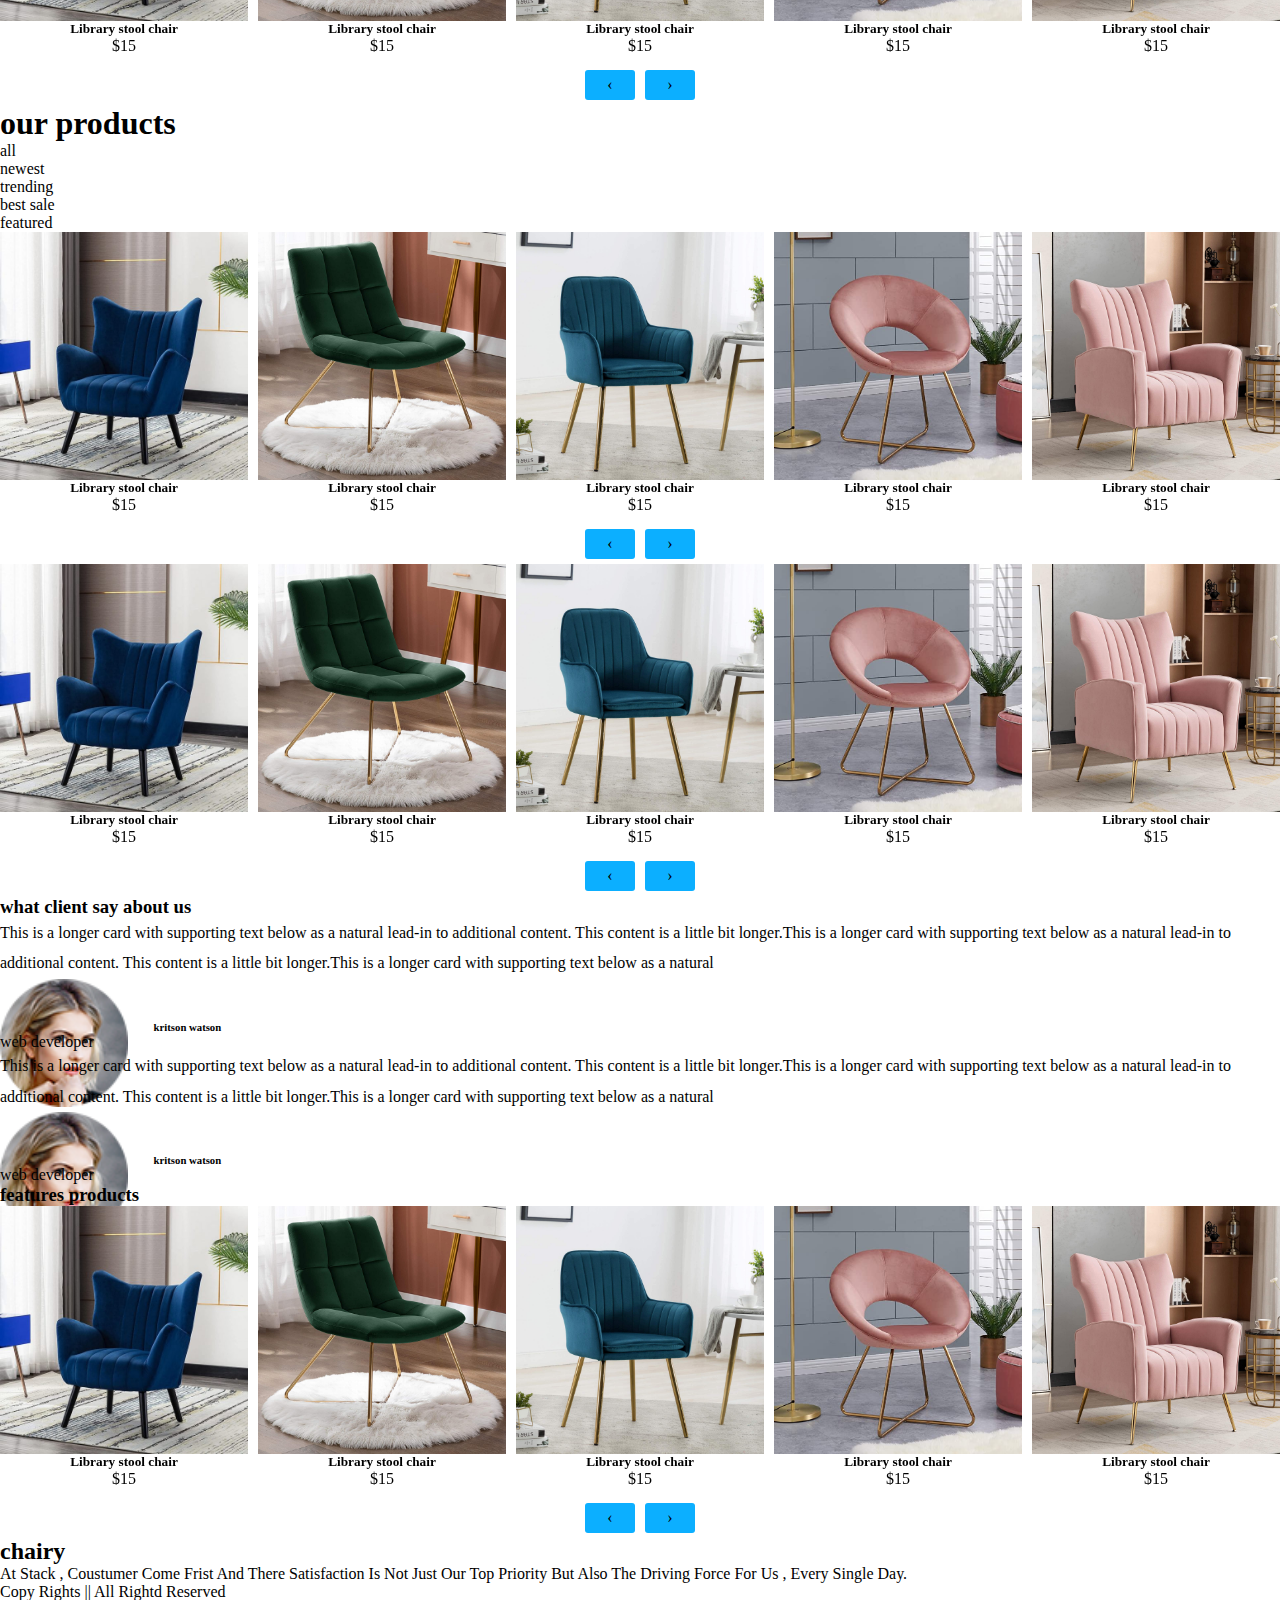
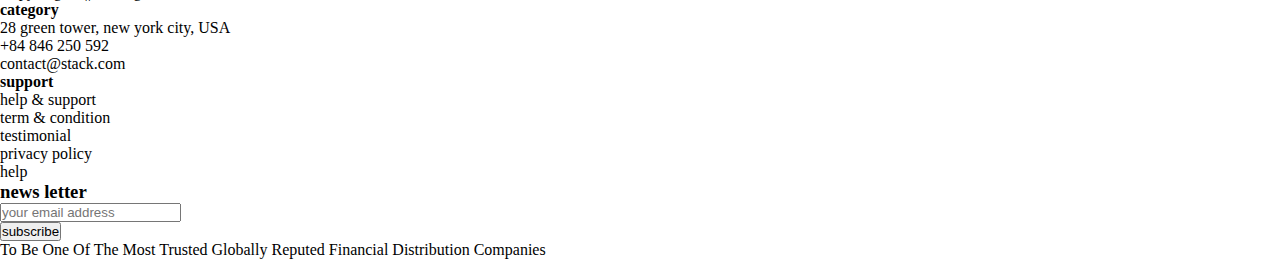
==== commit 339be8a9: "commit" ====
--- a/index.html
+++ b/index.html
@@ -97,9 +97,6 @@
             <button class="btn btn-primary my-2" type="submit">Shop Now</button>
           </div>
           <div class="col-lg-6">
-            <div class="position-relative offer-img">
-                <img class="offer-img1" style="width: 90px;" src="./ecom image/offer-img.png">
-            </div>
             <img class="banner-img"  src="./ecom image/banner.png">
           </div>
         </div>
--- a/ece.css
+++ b/ece.css
@@ -39,24 +39,17 @@
     right: 0;
     padding-right: 20px;
   }
-  .offer-img {
-    position: relative!important;
-    top: 25%;
-  }
-  .offer-img1 {
-    position: relative!important;
-    left: 56%;
-  }
 @media (max-width : 767px) {
     .banner-img {
         width: 100%;
     }
     .offer-img1 {
-      width: 70px !important;
+      width: 50px !important;
+      display: none;
     }
     li {
-        font-size: 10px;
-        margin-right: 13% !important;
+      font-size: 10px;
+      margin-right: 13% !important;
     }
     .last-li{
         font-size: 16px;
@@ -74,9 +67,9 @@
         font-size: 15px;
     }
     .search-btn {
-       width: 6rem !important;
-       position: relative;
-       right: 3%;
+      width: 6rem !important;
+      position: relative;
+      right: 3%;
     }
     .cart-btn {
       margin-right: 10% !important; 
@@ -120,4 +113,7 @@
     .news-text {
       margin-top: -20%;
     }
-}
+
+  }
+    
+
